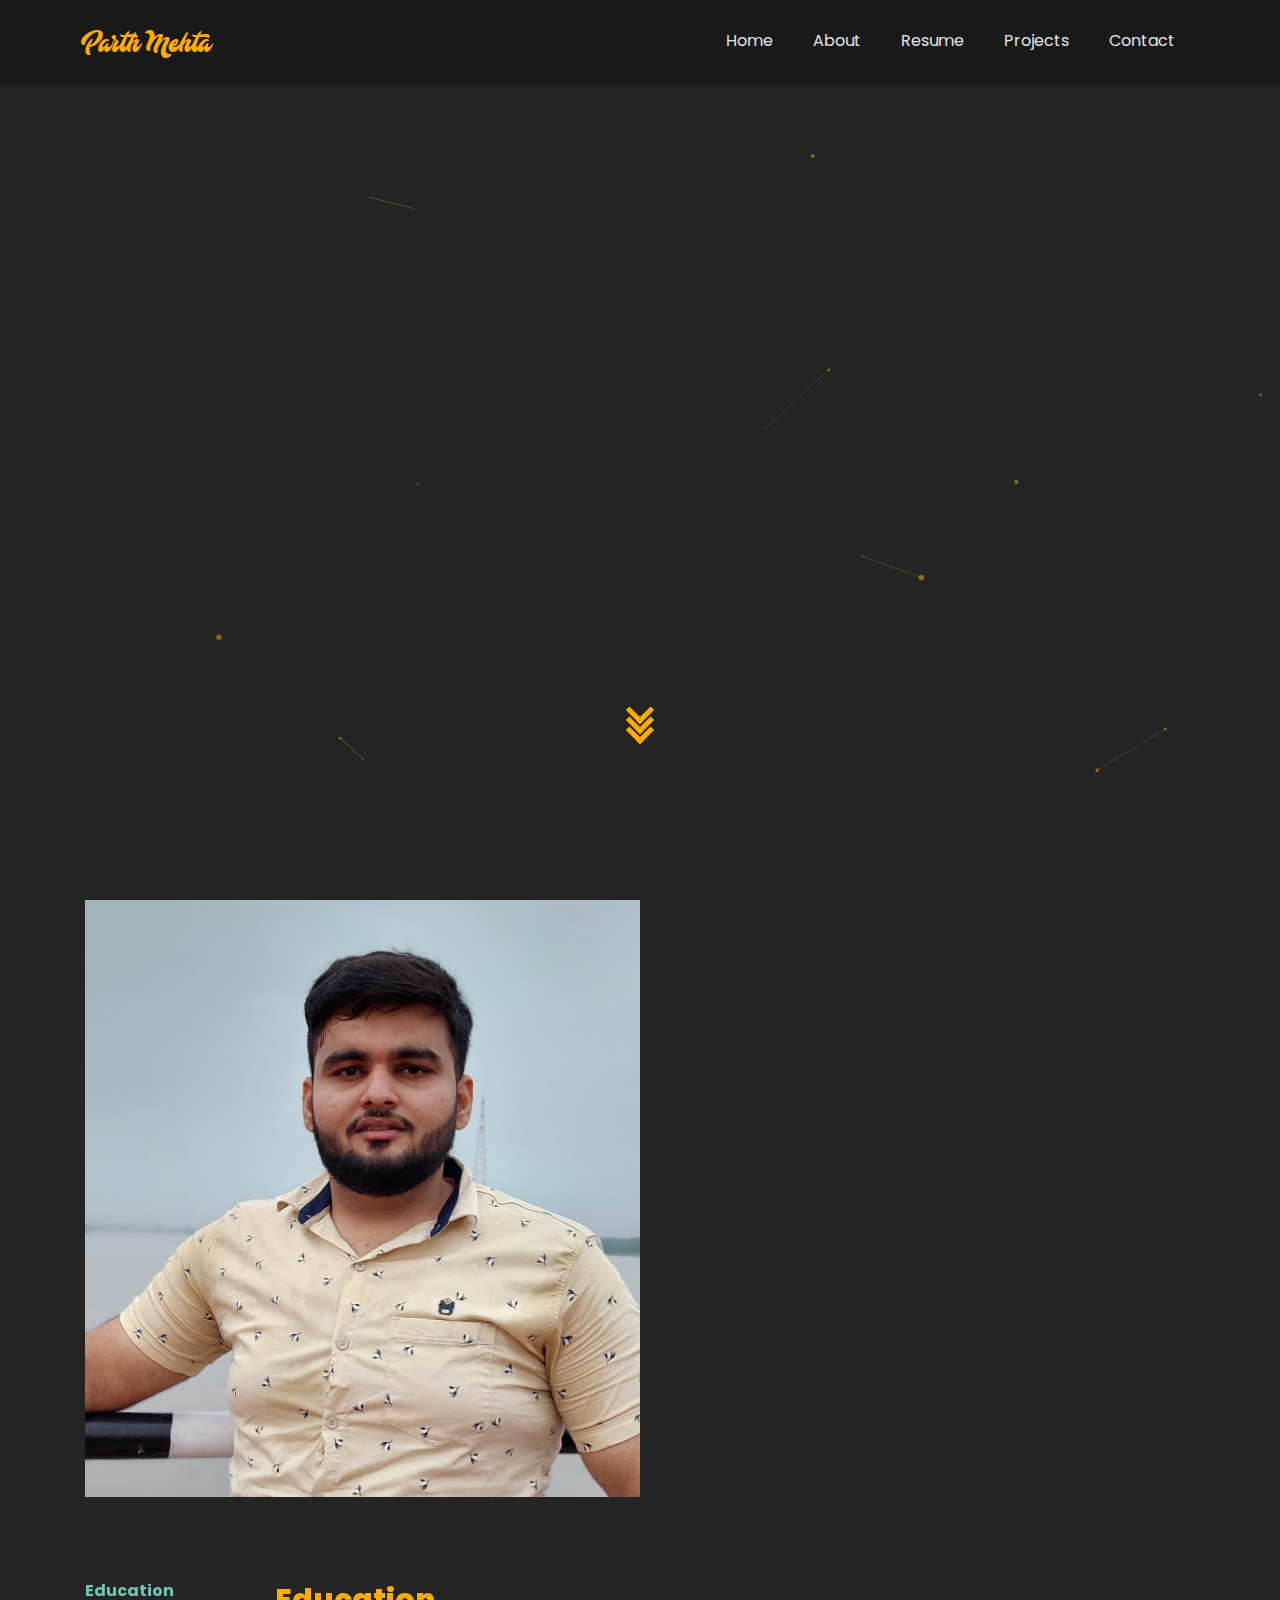
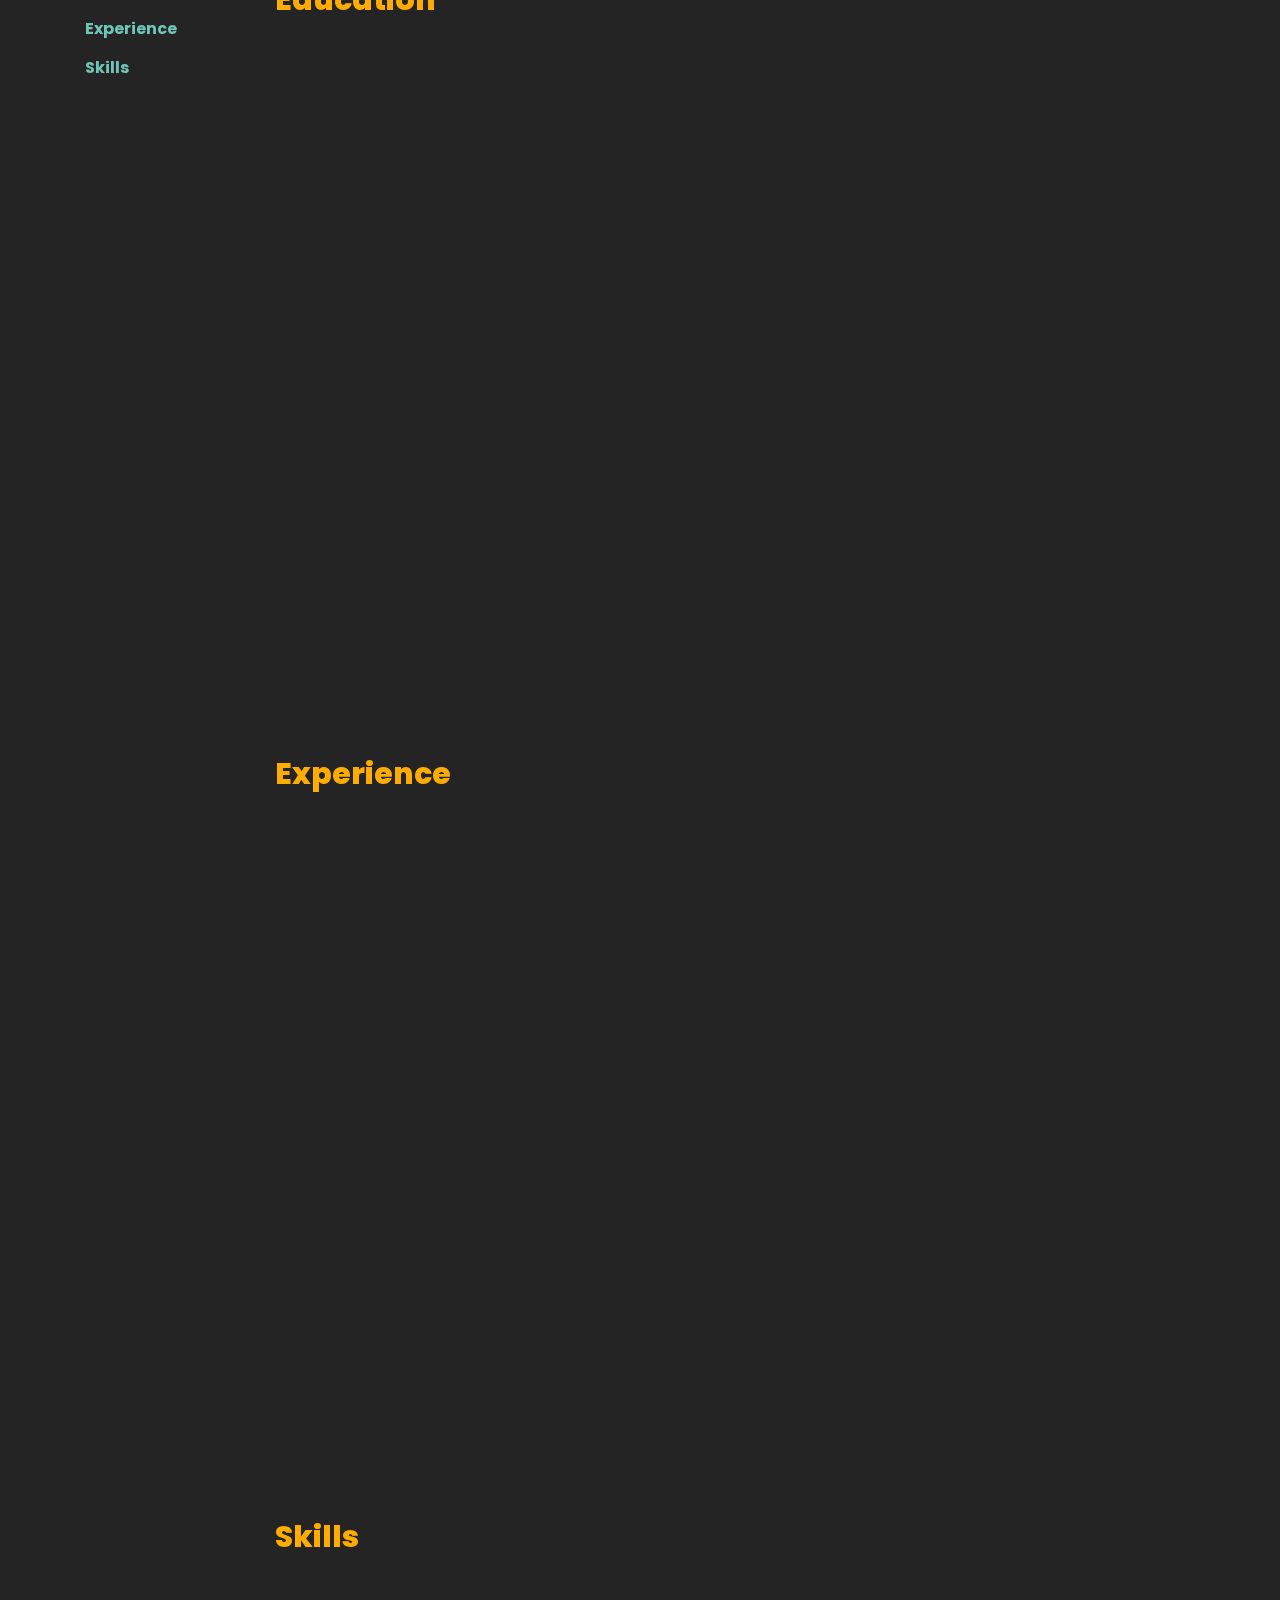
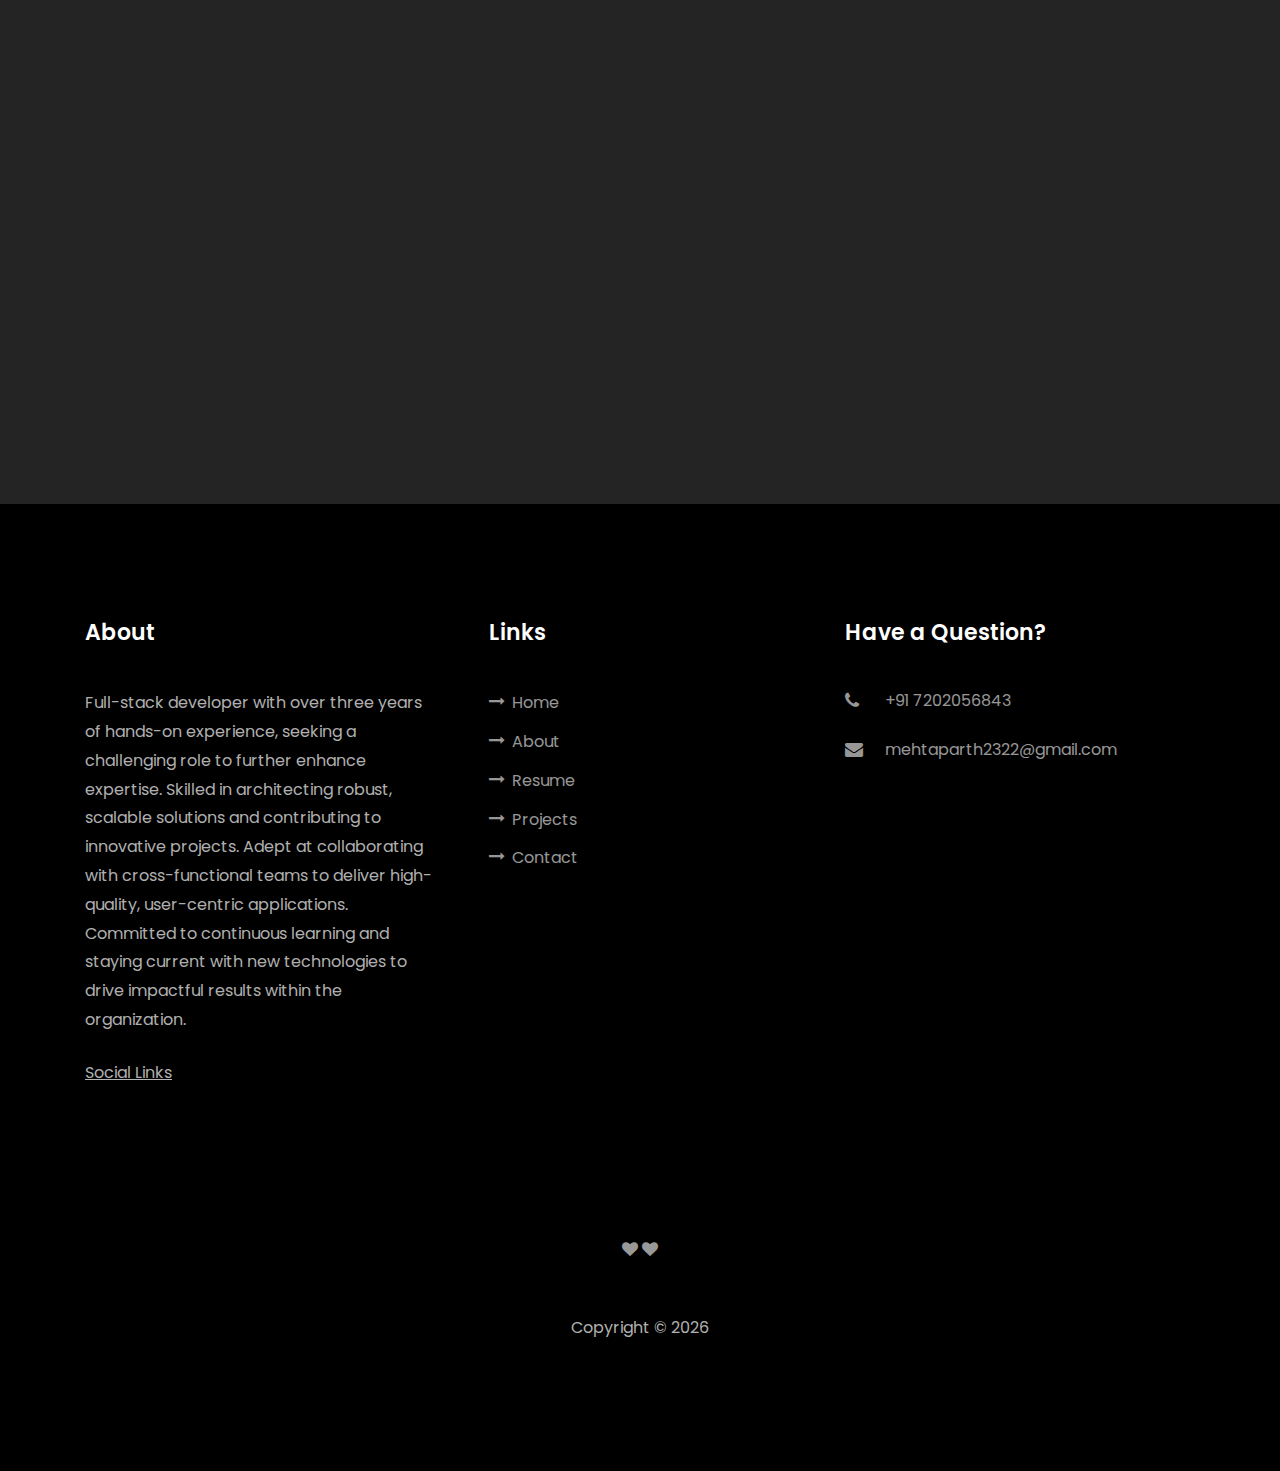
==== index.html @ 49ba81fd "first commit" ====
<!DOCTYPE html>
<html lang="en">

<head>
  <title>Portfolio Site</title>
  <meta charset="utf-8" />
  <meta name="viewport" content="width=device-width, initial-scale=1, shrink-to-fit=no" />

  <meta property="og:title" content="Page Tile" />
  <meta property="og:description" content="Personal Site" />

  <link href="https://fonts.googleapis.com/css?family=Poppins:100,200,300,400,500,600,700,800,900" rel="stylesheet" />
  <link rel="stylesheet" href="css/animate.css" />
  <link rel="icon" href="images/PM_Logo.png" />

  <link rel="stylesheet" href="css/owl.carousel.min.css" />
  <link rel="stylesheet" href="css/owl.theme.default.min.css" />
  <link rel="stylesheet" href="css/magnific-popup.css" />
  <link rel="stylesheet" href="css/aos.css" />
  <link rel="stylesheet" href="css/flaticon.css" />
  <link rel="stylesheet" href="css/icomoon.css" />
  <link rel="stylesheet" href="css/style.css" />
</head>

<body data-spy="scroll" data-target=".site-navbar-target" data-offset="300">
  <nav class="navbar navbar-expand-lg navbar-dark bg-dark ftco_navbar ftco-navbar-light site-navbar-target"
    id="ftco-navbar">
    <div class="container">
      <a class="navbar-brand" href="index.html">Parth Mehta</a>
      <button class="navbar-toggler js-fh5co-nav-toggle fh5co-nav-toggle" type="button" data-toggle="collapse"
        data-target="#ftco-nav" aria-controls="ftco-nav" aria-expanded="false" aria-label="Toggle navigation">
        <span class="oi oi-menu"></span> Menu
      </button>

      <div class="collapse navbar-collapse" id="ftco-nav">
        <ul class="navbar-nav nav ml-auto">
          <li class="nav-item">
            <a href="#home-section" class="nav-link"><span>Home</span></a>
          </li>
          <li class="nav-item">
            <a href="#about-section" class="nav-link"><span>About</span></a>
          </li>
          <li class="nav-item">
            <a href="#resume-section" class="nav-link"><span>Resume</span></a>
          </li>
          <li class="nav-item">
            <a href="#project-section" class="nav-link"><span>Projects</span></a>
          </li>
          <li class="nav-item">
            <a href="#contact-section" class="nav-link"><span>Contact</span></a>
          </li>
        </ul>
      </div>
    </div>
  </nav>

  <!-- particles -->
  <div id="particles-js"></div>

  <section class="hero-wrap js-fullheight">
    <div class="container">
      <div class="row no-gutters slider-text js-fullheight justify-content-center align-items-center">
        <div class="col-lg-8 col-md-6 ftco-animate d-flex align-items-center">
          <div class="text text-center">
            <span class="subheading">Hey! I am</span>
            <h1>Parth Mehta</h1>
            <h2>
              I like
              <span class="txt-rotate" data-period="2000"
                data-rotate='[ "Coding.", "Software Development", "Problem Solving.", "Photography.", "Travelling."]'></span>
            </h2>
          </div>
        </div>
      </div>
      <div class="scrollDown">
        <span></span>
        <span></span>
        <span></span>
      </div>
    </div>
    <div class="glyphicon glyphicon-arrow-down"></div>
  </section>

  <!-- About Section -->
  <section class="ftco-about img ftco-section ftco-no-pt ftco-no-pb" id="about-section">
    <div class="container">
      <div class="row d-flex no-gutters">
        <div class="col-md-6 col-lg-6 d-flex">
          <div class="img-about img d-flex align-items-stretch">
            <div class="overlay"></div>
            <div class="img d-flex align-self-stretch align-items-center"
              style="background-image: url(images/PHM2.jpeg)"></div>
          </div>
        </div>
        <div class="col-md-6 col-lg-6 pl-md-5 py-5">
          <div class="row justify-content-start pb-3">
            <div class="col-md-12 heading-section ftco-animate">
              <h2 class="mb-4">About Me</h2>
              <p>A brief overview about myself.</p>
              <ul class="about-info mt-4 px-md-0 px-2">
                <li class="d-flex"><span>Name:</span><span>Parth Mehta</span></li>
                <li class="d-flex">
                  <span>Email:</span><span>mehtaparth2322@gmail.com</span>
                </li>
                <li class="d-flex">
                  <span>Phone:</span><span>+91 7202056843</span>
                </li>
                <li class="d-flex">
                  <span>Country:</span> <span>India</span>
                </li>
                <li class="d-flex"><span>State (City):</span><span>Gujrat (Bharuch)</span></li>
                <li class="d-flex">
                  <span>DOB:</span> <span>23-02-2000</span>
                </li>
              </ul>
            </div>
          </div>
          <div class="counter-wrap ftco-animate d-flex mt-md-3">
            <div class="text">
              <p>
                <a href="images/Parth-Mehta.pdf" class="btn btn-primary py-3 px-3">Download CV</a>
              </p>
            </div>
          </div>
        </div>
      </div>
    </div>
  </section>

  <!-- Education Experience Skills -->
  <section class="ftco-section ftco-no-pb goto-here" id="resume-section">
    <div class="container">
      <div class="row">
        <div class="col-md-2">
          <nav id="navi">
            <ul>
              <li><a href="#page-1">Education</a></li>
              <li><a href="#page-2">Experience</a></li>
              <li><a href="#page-3">Skills</a></li>
            </ul>
          </nav>
        </div>
        <div class="col-md-9">
          <div id="page-1" class="page one">
            <h2 class="heading">Education</h2>
            <div class="resume-wrap d-flex ftco-animate">
              <div class="icon d-flex align-items-center justify-content-center">
                <span class="flaticon-graduation-cap"></span>
              </div>
              <div class="text pl-3">
                <h2>Sardar vallabhbhai Patel Institute of Technology</h2>
                <span class="position">Bachelor of Engineering</span>
                <p><strong>Computer Engineering</strong></p>
                <p>Anand - Gujrat</p>
                <span class="date">2017-2021 </span>
              </div>
            </div>
            <div class="resume-wrap d-flex ftco-animate">
              <div class="icon d-flex align-items-center justify-content-center">
                <span class="flaticon-book"></span>
              </div>
              <div class="text pl-3">
                <h2>Narayan Vidhyalay</h2>
                <span class="position">12th Science</span>
                <p>Bharuch - Gujrat</p>
                <span class="date">2015-2017</span>
              </div>
            </div>
            <div class="resume-wrap d-flex ftco-animate">
              <div class="icon d-flex align-items-center justify-content-center">
                <span class="flaticon-book"></span>
              </div>
              <div class="text pl-3">
                <h2>Narayan Vidhyalay</h2>
                <span class="position">10th</span>
                <p>Bharuch - Gujrat</p>
                <span class="date">2015</span>
              </div>
            </div>
          </div>

          <!-- Experience -->
          <div id="page-2" class="page two">
            <h2 class="heading">Experience</h2>
            <div class="resume-wrap d-flex ftco-animate">
              <div class="icon d-flex align-items-center justify-content-center">
                <span class="flaticon-suitcase"></span>
              </div>
              <div class="text pl-3">
                <h2>Senior Software Engineer</h2>
                <span class="position">Innovate MR</span>
                <p class="date">January 2024 - Present</p>
                <div class="c d-flex ftco-animate">
                  <div class="icon d-flex align-items-center justify-content-center">
                    <span class="flaticon-suitcase"></span>
                  </div>
                  <div class="text pl-3">
                    <h2>Software Engineer</h2>
                    <span class="position">Innovate MR</span>
                    <p class="date">June 2021 - Dec 2023</p>
                    <ul>
                      <li>
                        Led AWS Lambda and SQS integrations, scaling workflows and supporting 50K+ daily transactions.
                      </li>
                      <li>
                        Built HubSpot and fraud prevention APIs, boosting efficiency and security.
                      </li>
                      <li>
                        Developed MongoDB scripts and QuickBooks integrations for seamless data and invoicing.
                      </li>
                    </ul>
                  </div>
                </div>
              </div>
            </div>
          <!-- </div> -->
          <div class="resume-wrap d-flex ftco-animate">
            <div class="icon d-flex align-items-center justify-content-center">
              <span class="flaticon-suitcase"></span>
            </div>
            <div class="text pl-3">
              <h2>Project Trainee</h2>
              <span class="position">PMC Retails</span>
              <p class="date">Sep 2020 - Apr 2019</p>
            </div>
          </div>
        </div>

        <!-- Skill Section -->
        <div id="page-3" class="page three">
          <h2 class="heading">Skills</h2>
          <div class="row mb-4 ftco-animate">
            <div class="col">
              <img class="img-fluid grow" src="images/skills/javascript.png" title="JavaScript" />
            </div>
            <div class="col">
              <img class="img-fluid grow" src="images/skills/node.png" title="NodeJS" />
            </div>
            <div class="col">
              <img class="img-fluid grow" width="50%" height="50%" src="images/skills/angular.png" title="Angular" />
            </div>
            <div class="col">
              <img class="img-fluid grow" src="images/skills/react.png" title="React" />
            </div>
            <div class="col">
              <img class="img-fluid grow" src="images/skills/html.png" title="HTML" />
            </div>
            <div class="col">
              <img class="img-fluid grow" src="images/skills/css.png" title="CSS" />
            </div>
            <div class="col">
              <img class="img-fluid grow" src="images/skills/bootstrap.png" title="Bootstrap" />
            </div>
          </div>
          <div class="row mb-4 ftco-animate">
            <div class="col">
              <img class="img-fluid grow" src="images/skills/mongo.png" title="Mongo DB" />
            </div>
            <div class="col">
              <img class="img-fluid grow" width="50%" height="50%" src="images/skills/MySQL.png" title="MYSQL" />
            </div>
            <div class="col">
              <img class="img-fluid grow" src="images/skills/firebase.png" title="FireBase" />
            </div>
            <div class="col">
              <img class="img-fluid grow" width="50%" height="50%" src="images/skills/Python.png" title="Python" />
            </div>
            <div class="col">
              <img class="img-fluid grow" src="images/skills/java.png" title="Java" />
            </div>
            <div class="col">
              <img class="img-fluid grow" src="images/skills/cplusplus.png" title="C++" />
            </div>
            <div class="col">
              <img class="img-fluid grow" src="images/skills/c.png" title="C" />
            </div>
          </div>
           <div class="row mb-4 ftco-animate">
            <div class="col">
              <img class="img-fluid grow" src="images/skills/linux.png" title="Linux" />
            </div>
            <div class="col">
              <img class="img-fluid grow" width="50%" height="50%" src="images/skills/PostMan.png" title="PostMan" />
            </div>
            <div class="col">
              <img class="img-fluid grow" width="50%" height="50%" src="images/skills/VS-Code.png" title="VSCode" />
            </div>
            <div class="col">
              <img class="img-fluid grow" width="50%" height="50%" src="images/skills/GitHub-Mark.png" title="Github" />
            </div>
            <div class="col">
              <img class="img-fluid grow" width="50%" height="50%" src="images/skills/Git.png" title="Git" />
            </div>
            <div class="col">
              <img class="img-fluid grow" width="50%" height="50%" src="images/skills/Jira.png" title="Jira" />
            </div>
            <div class="col">
              <img class="img-fluid grow" width="50%" height="50%" src="images/skills/AWS-Logo-PNG-File.png" title="AWS" />
            </div>
          </div> 
        </div>
       </div>
    </div>
  </section>

  <!-- Projects -->
  <section class="ftco-section" id="project-section">
    <div class="container-fluid px-md-5">
      <div class="row justify-content-center py-5 mt-5">
        <div class="col-md-12 heading-section text-center ftco-animate">
          <h2 class="mb-4">Projects</h2>
        </div>
      </div>
      <div class="row">
        <div class="col-md-4 text-center d-flex ftco-animate">
          <a href="https://github.com/MehtaParth2322/TrecoX-B2b-Web" target="_blank" class="services-1 shadow">
            <div class="desc">
              <h3 class="mb-4">TrocoX-Web</h3>
              <p><strong>JavaScript • Bootstrap</strong></p>
              <p>
                A web based application that allows user to register to web via Google Account. <br />
                Also user able to see the products.<br />
                Used JavaScript along with bootstrap to make the application.
                firebase for the database.
              </p>
            </div>
          </a>
        </div>
        <div class="col-md-4 text-center d-flex mx-auto ftco-animate">
          <a href="https://github.com/MehtaParth2322/Expense-Tracker" target="_blank" class="services-1 shadow">
            <div class="desc">
              <h3 class="mb-4">Expense-Tracker</h3>
              <p><strong>NodeJs • Angular • MongoDB • Express</strong></p>
              <p>
                Developed a simple Personal Expense Tracker web application using MEAN Stack technology, enabling users to efficiently manage and track their expenses with a user-friendly interface and seamless CRUD operations.
              </p>
            </div>
          </a>
        </div>
        <div class="col-md-4 text-center d-flex mx-auto ftco-animate">
          <a href="https://github.com/MehtaParth2322/ChatGPT-Chatbot" target="_blank" class="services-1 shadow">
            <div class="desc">
              <h3 class="mb-4">ChatGPT-ChatBot</h3>
              <p><strong>HTML • JavaScript</strong></p>
              <p>
                A ChatGPT chatbot is an AI-driven conversational assistant designed to understand and respond to user queries in natural language.
              </p>
            </div>
          </a>
        </div>
      </div>
      <div class="row">
        <div class="col-md-4 text-center d-flex ftco-animate">
          <a href="https://github.com/MehtaParth2322/Task-Management-System" target="_blank" class="services-1 shadow">
            <div class="desc">
              <h3 class="mb-4">Task Management system</h3>
              <p><strong>NodeJs • Angular • MongoDB • Express</strong></p>
              <p>
                Develop a robust Task Management System with secure user authentication using JWT, enabling users to manage tasks efficiently through a responsive and user-friendly interface.
              </p>
            </div>
          </a>
        </div>
        <div class="col-md-4 text-center d-flex ftco-animate">
          <a href="https://github.com/MehtaParth2322/Sports-Portal_MERN" target="_blank" class="services-1 shadow">
            <div class="desc">
              <h3 class="mb-4">Sports Portal</h3>
              <p><strong>NodeJs • React • MongoDB • Express</strong></p>
              <p>
                Develop Sports Potal using the MERN.
              </p>
            </div>
          </a>
        </div>
        <div class="col-md-4 text-center d-flex mx-auto ftco-animate">
          <a href="https://github.com/MehtaParth2322/SnakeGame-using-JS" target="_blank" class="services-1 shadow">
            <span class="icon">
              <i class="icon-whatsapp"></i>
            </span>
            <div class="desc">
              <h3 class="mb-4">Snake Game</h3>
              <p><strong>JavaScript</strong></p>
              <p>
                Developed an interactive Snake Game using JavaScript, featuring real-time score updates, dynamic food placement, and collision detection, providing an engaging and responsive gaming experience in the browser.
              </p>
            </div>
          </a>
        </div>
      </div>
    </div>
  </section>

  <!-- Conatct ME -->
  <section class="ftco-section contact-section ftco-no-pb" id="contact-section">
    <div class="container">
      <div class="row justify-content-center mb-4 pb-3">
        <div class="col-md-7 heading-section text-center ftco-animate">
          <h2 class="mb-4">Contact Me</h2>
        </div>
      </div>

      <div class="row d-flex justify-content-center contact-info mb-5">
        <div class="col-md-6 col-lg-3 d-flex ftco-animate">
          <div class="align-self-stretch box text-center p-4 shadow">
            <div class="icon d-flex align-items-center justify-content-center">
              <span class="icon-phone2"></span>
            </div>
            <div>
              <h3 class="mb-4">Contact Number</h3>
              <p><a>+91 7202056843</a></p>
            </div>
          </div>
        </div>
        <div class="col-md-6 col-lg-4 d-flex ftco-animate">
          <div class="align-self-stretch box text-center p-4 shadow">
            <div class="icon d-flex align-items-center justify-content-center">
              <span class="icon-paper-plane"></span>
            </div>
            <div>
              <h3 class="mb-4">Email Address</h3>
              <p><a href="">mehtaparth2322@gmail.com</a></p>
            </div>
          </div>
        </div>
        <div class="col-md-6 col-lg-3 d-flex ftco-animate">
          <div class="align-self-stretch box text-center p-4 shadow">
            <div class="icon d-flex align-items-center justify-content-center">
              <span class="icon-globe"></span>
            </div>
            <div>
              <h3 class="mb-4">Website</h3>
              <p><a href="https://www.linkedin.com/in/parth-mehta-2322phm/">parthmehta.me</a></p>
            </div>
          </div>
        </div>
      </div>

      <!-- <div class="row no-gutters block-9">
        <div class="col-md-6 order-md-last d-flex">
          <form method="POST" action="" class="bg-light p-4 p-md-5 contact-form">
            <div class="form-group">
              <input type="text" class="form-control" name="name" placeholder="Your Name" required />
            </div>
            <div class="form-group">
              <input type="email" class="form-control" name="email" placeholder="Your Email" required />
            </div>
            <div class="form-group">
              <textarea id="" cols="30" rows="7" class="form-control" name="message" placeholder="Message"
                required></textarea>
            </div>

            <div class="form-group">
              <input type="submit" value="Send Message" class="btn btn-primary py-3 px-5" />
              <input type="hidden" name="_next" value="//ahsankhan.me" />
            </div>
          </form>
        </div>

        <div class="col-md-6 d-flex">
          <div class="img" style="background-image: url(images/about.jpeg)"></div>
        </div>
      </div> -->
    </div>
  </section>

  <!-- Footer -->
  <footer class="ftco-footer ftco-section">
    <div class="container">
      <div class="row mb-5">
        <div class="col-md">
          <div class="ftco-footer-widget mb-4">
            <h2 class="ftco-heading-2">About</h2>
            <p>Full-stack developer with over three years of hands-on experience, seeking a challenging role to further enhance
              expertise. Skilled in architecting robust, scalable solutions and contributing to innovative projects. Adept at
              collaborating with cross-functional teams to deliver high-quality, user-centric applications. Committed to
              continuous learning and staying current with new technologies to drive impactful results within the organization.</p>
            <p class="mt-4"><u>Social Links</u></p>
            <ul class="ftco-footer-social list-unstyled float-md-left float-lft">
              <li class="ftco-animate">
                <a href="https://github.com/MehtaParth2322/" target="_blank"><span class="icon-github"></span></a>
              </li>
              <li class="ftco-animate">
                <a href="https://www.linkedin.com/in/parth-mehta-2322phm/" target="_blank"><span
                    class="icon-linkedin-square"></span></a>
              </li>
              <li class="ftco-animate">
                <a><span class="icon-stack-overflow"></span></a>
              </li>
              <li class="ftco-animate">
                <a href="https://www.instagram.com/parth_2322/" target="_blank">
                  <span class="icon-instagram"></span></a>
              </li>
            </ul>
          </div>
        </div>
        <div class="col-md">
          <div class="ftco-footer-widget mb-4 ml-md-4">
            <h2 class="ftco-heading-2">Links</h2>
            <ul class="list-unstyled">
              <li>
                <a href="#home-section"><span class="icon-long-arrow-right mr-2"></span>Home</a>
              </li>
              <li>
                <a href="#about-section"><span class="icon-long-arrow-right mr-2"></span>About</a>
              </li>
              <li>
                <a href="#resume-section"><span class="icon-long-arrow-right mr-2"></span>Resume</a>
              </li>
              <li>
                <a href="#project-section"><span class="icon-long-arrow-right mr-2"></span>Projects</a>
              </li>
              <li>
                <a href="#contact-section"><span class="icon-long-arrow-right mr-2"></span>Contact</a>
              </li>
            </ul>
          </div>
        </div>

        <div class="col-md">
          <div class="ftco-footer-widget mb-4">
            <h2 class="ftco-heading-2">Have a Question?</h2>
            <div class="block-23 mb-3">
              <ul>
                <li>
                  <a><span class="icon icon-phone"></span><span class="text">+91 7202056843</span></a>
                </li>
                <li>
                  <a href=""><span class="icon icon-envelope"></span><span
                      class="text">mehtaparth2322@gmail.com</span></a>
                </li>
              </ul>
            </div>
          </div>
        </div>
      </div>
      <div class="row">
        <div class="col-md-12 text-center">
          <i class="icon-heart color-danger" aria-hidden="true"></i>
          <i class="icon-heart color-danger" aria-hidden="true"></i>
          <p class="mt-5">
            Copyright &copy;
            <script>
              document.write(new Date().getFullYear());
            </script>
          </p>
        </div>
      </div>
    </div>
  </footer>

  <!-- loader -->
  <div id="ftco-loader" class="show fullscreen">
    <svg class="circular" width="48px" height="48px">
      <circle class="path-bg" cx="24" cy="24" r="22" fill="none" stroke-width="4" stroke="#eeeeee" />
      <circle class="path" cx="24" cy="24" r="22" fill="none" stroke-width="4" stroke-miterlimit="10"
        stroke="#F96D00" />
    </svg>
  </div>

  <script src="js/jquery.min.js"></script>
  <script src="js/jquery-migrate-3.0.1.min.js"></script>
  <script src="js/bootstrap.min.js"></script>
  <script src="js/jquery.waypoints.min.js"></script>
  <script src="js/jquery.stellar.min.js"></script>
  <script src="js/owl.carousel.min.js"></script>
  <script src="js/jquery.magnific-popup.min.js"></script>
  <script src="js/aos.js"></script>
  <script src="js/jquery.animateNumber.min.js"></script>
  <script src="js/scrollax.min.js"></script>
  <script src="js/particles.min.js"></script>
  <script src="js/app.js"></script>
  <script src="js/main.js"></script>
</body>

</html>
---- css/flaticon.css ----
/*
  	Flaticon icon font: Flaticon
  	Creation date: 12/07/2020 17:37
  	*/

@font-face {
  font-family: "Flaticon";
  src: url("../fonts/flaticon/font/Flaticon.eot");
  src: url("../fonts/flaticon/font/Flaticon.eot?#iefix") format("embedded-opentype"),
       url("../fonts/flaticon/font/Flaticon.woff2") format("woff2"),
       url("../fonts/flaticon/font/Flaticon.woff") format("woff"),
       url("../fonts/flaticon/font/Flaticon.ttf") format("truetype"),
       url("../fonts/flaticon/font/Flaticon.svg#Flaticon") format("svg");
  font-weight: normal;
  font-style: normal;
}

@media screen and (-webkit-min-device-pixel-ratio:0) {
  @font-face {
    font-family: "Flaticon";
    src: url("./Flaticon.svg#Flaticon") format("svg");
  }
}

[class^="flaticon-"]:before, [class*=" flaticon-"]:before,
[class^="flaticon-"]:after, [class*=" flaticon-"]:after {   
  font-family: Flaticon;
  font-style: normal;
  font-weight: normal;
  font-variant: normal;
  text-transform: none;
  line-height: 1;

  /* Better Font Rendering =========== */
  -webkit-font-smoothing: antialiased;
  -moz-osx-font-smoothing: grayscale;
}

.flaticon-graduation-cap:before { content: "\f100"; }
.flaticon-book:before { content: "\f101"; }
.flaticon-suitcase:before { content: "\f102"; }
.flaticon-medal:before { content: "\f103"; }
.flaticon-trophy:before { content: "\f104"; }
.flaticon-badge:before { content: "\f105"; }
.flaticon-laptop:before { content: "\f109"; }
.flaticon-rgb:before { content: "\f107"; }
.flaticon-circuit-board:before { content: "\f108"; }
/* .flaticon-bomberman:before { content: "\f109"; } */
---- css/icomoon.css ----
@font-face {
  font-family: 'icomoon';
  src:  url('../fonts/icomoon/icomoon.eot?6tt51o');
  src:  url('../fonts/icomoon/icomoon.eot?6tt51o#iefix') format('embedded-opentype'),
    url('../fonts/icomoon/icomoon.ttf?6tt51o') format('truetype'),
    url('../fonts/icomoon/icomoon.woff?6tt51o') format('woff'),
    url('../fonts/icomoon/icomoon.svg?6tt51o#icomoon') format('svg');
  font-weight: normal;
  font-style: normal;
}

[class^="icon-"], [class*=" icon-"] {
  /* use !important to prevent issues with browser extensions that change fonts */
  font-family: 'icomoon' !important;
  speak: none;
  font-style: normal;
  font-weight: normal;
  font-variant: normal;
  text-transform: none;
  line-height: 1;

  /* Better Font Rendering =========== */
  -webkit-font-smoothing: antialiased;
  -moz-osx-font-smoothing: grayscale;
}

.icon-asterisk:before {
  content: "\f069";
}
.icon-plus:before {
  content: "\f067";
}
.icon-question:before {
  content: "\f128";
}
.icon-minus:before {
  content: "\f068";
}
.icon-glass:before {
  content: "\f000";
}
.icon-music:before {
  content: "\f001";
}
.icon-search:before {
  content: "\f002";
}
.icon-envelope-o:before {
  content: "\f003";
}
.icon-heart:before {
  content: "\f004";
}
.icon-star:before {
  content: "\f005";
}
.icon-star-o:before {
  content: "\f006";
}
.icon-user:before {
  content: "\f007";
}
.icon-film:before {
  content: "\f008";
}
.icon-th-large:before {
  content: "\f009";
}
.icon-th:before {
  content: "\f00a";
}
.icon-th-list:before {
  content: "\f00b";
}
.icon-check:before {
  content: "\f00c";
}
.icon-close:before {
  content: "\f00d";
}
.icon-remove:before {
  content: "\f00d";
}
.icon-times:before {
  content: "\f00d";
}
.icon-search-plus:before {
  content: "\f00e";
}
.icon-search-minus:before {
  content: "\f010";
}
.icon-power-off:before {
  content: "\f011";
}
.icon-signal:before {
  content: "\f012";
}
.icon-cog:before {
  content: "\f013";
}
.icon-gear:before {
  content: "\f013";
}
.icon-trash-o:before {
  content: "\f014";
}
.icon-home:before {
  content: "\f015";
}
.icon-file-o:before {
  content: "\f016";
}
.icon-clock-o:before {
  content: "\f017";
}
.icon-road:before {
  content: "\f018";
}
.icon-download:before {
  content: "\f019";
}
.icon-arrow-circle-o-down:before {
  content: "\f01a";
}
.icon-arrow-circle-o-up:before {
  content: "\f01b";
}
.icon-inbox:before {
  content: "\f01c";
}
.icon-play-circle-o:before {
  content: "\f01d";
}
.icon-repeat:before {
  content: "\f01e";
}
.icon-rotate-right:before {
  content: "\f01e";
}
.icon-refresh:before {
  content: "\f021";
}
.icon-list-alt:before {
  content: "\f022";
}
.icon-lock:before {
  content: "\f023";
}
.icon-flag:before {
  content: "\f024";
}
.icon-headphones:before {
  content: "\f025";
}
.icon-volume-off:before {
  content: "\f026";
}
.icon-volume-down:before {
  content: "\f027";
}
.icon-volume-up:before {
  content: "\f028";
}
.icon-qrcode:before {
  content: "\f029";
}
.icon-barcode:before {
  content: "\f02a";
}
.icon-tag:before {
  content: "\f02b";
}
.icon-tags:before {
  content: "\f02c";
}
.icon-book:before {
  content: "\f02d";
}
.icon-bookmark:before {
  content: "\f02e";
}
.icon-print:before {
  content: "\f02f";
}
.icon-camera:before {
  content: "\f030";
}
.icon-font:before {
  content: "\f031";
}
.icon-bold:before {
  content: "\f032";
}
.icon-italic:before {
  content: "\f033";
}
.icon-text-height:before {
  content: "\f034";
}
.icon-text-width:before {
  content: "\f035";
}
.icon-align-left:before {
  content: "\f036";
}
.icon-align-center:before {
  content: "\f037";
}
.icon-align-right:before {
  content: "\f038";
}
.icon-align-justify:before {
  content: "\f039";
}
.icon-list:before {
  content: "\f03a";
}
.icon-dedent:before {
  content: "\f03b";
}
.icon-outdent:before {
  content: "\f03b";
}
.icon-indent:before {
  content: "\f03c";
}
.icon-video-camera:before {
  content: "\f03d";
}
.icon-image:before {
  content: "\f03e";
}
.icon-photo:before {
  content: "\f03e";
}
.icon-picture-o:before {
  content: "\f03e";
}
.icon-pencil:before {
  content: "\f040";
}
.icon-map-marker:before {
  content: "\f041";
}
.icon-adjust:before {
  content: "\f042";
}
.icon-tint:before {
  content: "\f043";
}
.icon-edit:before {
  content: "\f044";
}
.icon-pencil-square-o:before {
  content: "\f044";
}
.icon-share-square-o:before {
  content: "\f045";
}
.icon-check-square-o:before {
  content: "\f046";
}
.icon-arrows:before {
  content: "\f047";
}
.icon-step-backward:before {
  content: "\f048";
}
.icon-fast-backward:before {
  content: "\f049";
}
.icon-backward:before {
  content: "\f04a";
}
.icon-play:before {
  content: "\f04b";
}
.icon-pause:before {
  content: "\f04c";
}
.icon-stop:before {
  content: "\f04d";
}
.icon-forward:before {
  content: "\f04e";
}
.icon-fast-forward:before {
  content: "\f050";
}
.icon-step-forward:before {
  content: "\f051";
}
.icon-eject:before {
  content: "\f052";
}
.icon-chevron-left:before {
  content: "\f053";
}
.icon-chevron-right:before {
  content: "\f054";
}
.icon-plus-circle:before {
  content: "\f055";
}
.icon-minus-circle:before {
  content: "\f056";
}
.icon-times-circle:before {
  content: "\f057";
}
.icon-check-circle:before {
  content: "\f058";
}
.icon-question-circle:before {
  content: "\f059";
}
.icon-info-circle:before {
  content: "\f05a";
}
.icon-crosshairs:before {
  content: "\f05b";
}
.icon-times-circle-o:before {
  content: "\f05c";
}
.icon-check-circle-o:before {
  content: "\f05d";
}
.icon-ban:before {
  content: "\f05e";
}
.icon-arrow-left:before {
  content: "\f060";
}
.icon-arrow-right:before {
  content: "\f061";
}
.icon-arrow-up:before {
  content: "\f062";
}
.icon-arrow-down:before {
  content: "\f063";
}
.icon-mail-forward:before {
  content: "\f064";
}
.icon-share:before {
  content: "\f064";
}
.icon-expand:before {
  content: "\f065";
}
.icon-compress:before {
  content: "\f066";
}
.icon-exclamation-circle:before {
  content: "\f06a";
}
.icon-gift:before {
  content: "\f06b";
}
.icon-leaf:before {
  content: "\f06c";
}
.icon-fire:before {
  content: "\f06d";
}
.icon-eye:before {
  content: "\f06e";
}
.icon-eye-slash:before {
  content: "\f070";
}
.icon-exclamation-triangle:before {
  content: "\f071";
}
.icon-warning:before {
  content: "\f071";
}
.icon-plane:before {
  content: "\f072";
}
.icon-calendar:before {
  content: "\f073";
}
.icon-random:before {
  content: "\f074";
}
.icon-comment:before {
  content: "\f075";
}
.icon-magnet:before {
  content: "\f076";
}
.icon-chevron-up:before {
  content: "\f077";
}
.icon-chevron-down:before {
  content: "\f078";
}
.icon-retweet:before {
  content: "\f079";
}
.icon-shopping-cart:before {
  content: "\f07a";
}
.icon-folder:before {
  content: "\f07b";
}
.icon-folder-open:before {
  content: "\f07c";
}
.icon-arrows-v:before {
  content: "\f07d";
}
.icon-arrows-h:before {
  content: "\f07e";
}
.icon-bar-chart:before {
  content: "\f080";
}
.icon-bar-chart-o:before {
  content: "\f080";
}
.icon-twitter-square:before {
  content: "\f081";
}
.icon-facebook-square:before {
  content: "\f082";
}
.icon-camera-retro:before {
  content: "\f083";
}
.icon-key:before {
  content: "\f084";
}
.icon-cogs:before {
  content: "\f085";
}
.icon-gears:before {
  content: "\f085";
}
.icon-comments:before {
  content: "\f086";
}
.icon-thumbs-o-up:before {
  content: "\f087";
}
.icon-thumbs-o-down:before {
  content: "\f088";
}
.icon-star-half:before {
  content: "\f089";
}
.icon-heart-o:before {
  content: "\f08a";
}
.icon-sign-out:before {
  content: "\f08b";
}
.icon-linkedin-square:before {
  content: "\f08c";
}
.icon-thumb-tack:before {
  content: "\f08d";
}
.icon-external-link:before {
  content: "\f08e";
}
.icon-sign-in:before {
  content: "\f090";
}
.icon-trophy:before {
  content: "\f091";
}
.icon-github-square:before {
  content: "\f092";
}
.icon-upload:before {
  content: "\f093";
}
.icon-lemon-o:before {
  content: "\f094";
}
.icon-phone:before {
  content: "\f095";
}
.icon-square-o:before {
  content: "\f096";
}
.icon-bookmark-o:before {
  content: "\f097";
}
.icon-phone-square:before {
  content: "\f098";
}
.icon-twitter:before {
  content: "\f099";
}
.icon-facebook:before {
  content: "\f09a";
}
.icon-facebook-f:before {
  content: "\f09a";
}
.icon-github:before {
  content: "\f09b";
}
.icon-unlock:before {
  content: "\f09c";
}
.icon-credit-card:before {
  content: "\f09d";
}
.icon-feed:before {
  content: "\f09e";
}
.icon-rss:before {
  content: "\f09e";
}
.icon-hdd-o:before {
  content: "\f0a0";
}
.icon-bullhorn:before {
  content: "\f0a1";
}
.icon-bell-o:before {
  content: "\f0a2";
}
.icon-certificate:before {
  content: "\f0a3";
}
.icon-hand-o-right:before {
  content: "\f0a4";
}
.icon-hand-o-left:before {
  content: "\f0a5";
}
.icon-hand-o-up:before {
  content: "\f0a6";
}
.icon-hand-o-down:before {
  content: "\f0a7";
}
.icon-arrow-circle-left:before {
  content: "\f0a8";
}
.icon-arrow-circle-right:before {
  content: "\f0a9";
}
.icon-arrow-circle-up:before {
  content: "\f0aa";
}
.icon-arrow-circle-down:before {
  content: "\f0ab";
}
.icon-globe:before {
  content: "\f0ac";
}
.icon-wrench:before {
  content: "\f0ad";
}
.icon-tasks:before {
  content: "\f0ae";
}
.icon-filter:before {
  content: "\f0b0";
}
.icon-briefcase:before {
  content: "\f0b1";
}
.icon-arrows-alt:before {
  content: "\f0b2";
}
.icon-group:before {
  content: "\f0c0";
}
.icon-users:before {
  content: "\f0c0";
}
.icon-chain:before {
  content: "\f0c1";
}
.icon-link:before {
  content: "\f0c1";
}
.icon-cloud:before {
  content: "\f0c2";
}
.icon-flask:before {
  content: "\f0c3";
}
.icon-cut:before {
  content: "\f0c4";
}
.icon-scissors:before {
  content: "\f0c4";
}
.icon-copy:before {
  content: "\f0c5";
}
.icon-files-o:before {
  content: "\f0c5";
}
.icon-paperclip:before {
  content: "\f0c6";
}
.icon-floppy-o:before {
  content: "\f0c7";
}
.icon-save:before {
  content: "\f0c7";
}
.icon-square:before {
  content: "\f0c8";
}
.icon-bars:before {
  content: "\f0c9";
}
.icon-navicon:before {
  content: "\f0c9";
}
.icon-reorder:before {
  content: "\f0c9";
}
.icon-list-ul:before {
  content: "\f0ca";
}
.icon-list-ol:before {
  content: "\f0cb";
}
.icon-strikethrough:before {
  content: "\f0cc";
}
.icon-underline:before {
  content: "\f0cd";
}
.icon-table:before {
  content: "\f0ce";
}
.icon-magic:before {
  content: "\f0d0";
}
.icon-truck:before {
  content: "\f0d1";
}
.icon-pinterest:before {
  content: "\f0d2";
}
.icon-pinterest-square:before {
  content: "\f0d3";
}
.icon-google-plus-square:before {
  content: "\f0d4";
}
.icon-google-plus:before {
  content: "\f0d5";
}
.icon-money:before {
  content: "\f0d6";
}
.icon-caret-down:before {
  content: "\f0d7";
}
.icon-caret-up:before {
  content: "\f0d8";
}
.icon-caret-left:before {
  content: "\f0d9";
}
.icon-caret-right:before {
  content: "\f0da";
}
.icon-columns:before {
  content: "\f0db";
}
.icon-sort:before {
  content: "\f0dc";
}
.icon-unsorted:before {
  content: "\f0dc";
}
.icon-sort-desc:before {
  content: "\f0dd";
}
.icon-sort-down:before {
  content: "\f0dd";
}
.icon-sort-asc:before {
  content: "\f0de";
}
.icon-sort-up:before {
  content: "\f0de";
}
.icon-envelope:before {
  content: "\f0e0";
}
.icon-linkedin:before {
  content: "\f0e1";
}
.icon-rotate-left:before {
  content: "\f0e2";
}
.icon-undo:before {
  content: "\f0e2";
}
.icon-gavel:before {
  content: "\f0e3";
}
.icon-legal:before {
  content: "\f0e3";
}
.icon-dashboard:before {
  content: "\f0e4";
}
.icon-tachometer:before {
  content: "\f0e4";
}
.icon-comment-o:before {
  content: "\f0e5";
}
.icon-comments-o:before {
  content: "\f0e6";
}
.icon-bolt:before {
  content: "\f0e7";
}
.icon-flash:before {
  content: "\f0e7";
}
.icon-sitemap:before {
  content: "\f0e8";
}
.icon-umbrella:before {
  content: "\f0e9";
}
.icon-clipboard:before {
  content: "\f0ea";
}
.icon-paste:before {
  content: "\f0ea";
}
.icon-lightbulb-o:before {
  content: "\f0eb";
}
.icon-exchange:before {
  content: "\f0ec";
}
.icon-cloud-download:before {
  content: "\f0ed";
}
.icon-cloud-upload:before {
  content: "\f0ee";
}
.icon-user-md:before {
  content: "\f0f0";
}
.icon-stethoscope:before {
  content: "\f0f1";
}
.icon-suitcase:before {
  content: "\f0f2";
}
.icon-bell:before {
  content: "\f0f3";
}
.icon-coffee:before {
  content: "\f0f4";
}
.icon-cutlery:before {
  content: "\f0f5";
}
.icon-file-text-o:before {
  content: "\f0f6";
}
.icon-building-o:before {
  content: "\f0f7";
}
.icon-hospital-o:before {
  content: "\f0f8";
}
.icon-ambulance:before {
  content: "\f0f9";
}
.icon-medkit:before {
  content: "\f0fa";
}
.icon-fighter-jet:before {
  content: "\f0fb";
}
.icon-beer:before {
  content: "\f0fc";
}
.icon-h-square:before {
  content: "\f0fd";
}
.icon-plus-square:before {
  content: "\f0fe";
}
.icon-angle-double-left:before {
  content: "\f100";
}
.icon-angle-double-right:before {
  content: "\f101";
}
.icon-angle-double-up:before {
  content: "\f102";
}
.icon-angle-double-down:before {
  content: "\f103";
}
.icon-angle-left:before {
  content: "\f104";
}
.icon-angle-right:before {
  content: "\f105";
}
.icon-angle-up:before {
  content: "\f106";
}
.icon-angle-down:before {
  content: "\f107";
}
.icon-desktop:before {
  content: "\f108";
}
.icon-laptop:before {
  content: "\f109";
}
.icon-tablet:before {
  content: "\f10a";
}
.icon-mobile:before {
  content: "\f10b";
}
.icon-mobile-phone:before {
  content: "\f10b";
}
.icon-circle-o:before {
  content: "\f10c";
}
.icon-quote-left:before {
  content: "\f10d";
}
.icon-quote-right:before {
  content: "\f10e";
}
.icon-spinner:before {
  content: "\f110";
}
.icon-circle:before {
  content: "\f111";
}
.icon-mail-reply:before {
  content: "\f112";
}
.icon-reply:before {
  content: "\f112";
}
.icon-github-alt:before {
  content: "\f113";
}
.icon-folder-o:before {
  content: "\f114";
}
.icon-folder-open-o:before {
  content: "\f115";
}
.icon-smile-o:before {
  content: "\f118";
}
.icon-frown-o:before {
  content: "\f119";
}
.icon-meh-o:before {
  content: "\f11a";
}
.icon-gamepad:before {
  content: "\f11b";
}
.icon-keyboard-o:before {
  content: "\f11c";
}
.icon-flag-o:before {
  content: "\f11d";
}
.icon-flag-checkered:before {
  content: "\f11e";
}
.icon-terminal:before {
  content: "\f120";
}
.icon-code:before {
  content: "\f121";
}
.icon-mail-reply-all:before {
  content: "\f122";
}
.icon-reply-all:before {
  content: "\f122";
}
.icon-star-half-empty:before {
  content: "\f123";
}
.icon-star-half-full:before {
  content: "\f123";
}
.icon-star-half-o:before {
  content: "\f123";
}
.icon-location-arrow:before {
  content: "\f124";
}
.icon-crop:before {
  content: "\f125";
}
.icon-code-fork:before {
  content: "\f126";
}
.icon-chain-broken:before {
  content: "\f127";
}
.icon-unlink:before {
  content: "\f127";
}
.icon-info:before {
  content: "\f129";
}
.icon-exclamation:before {
  content: "\f12a";
}
.icon-superscript:before {
  content: "\f12b";
}
.icon-subscript:before {
  content: "\f12c";
}
.icon-eraser:before {
  content: "\f12d";
}
.icon-puzzle-piece:before {
  content: "\f12e";
}
.icon-microphone:before {
  content: "\f130";
}
.icon-microphone-slash:before {
  content: "\f131";
}
.icon-shield:before {
  content: "\f132";
}
.icon-calendar-o:before {
  content: "\f133";
}
.icon-fire-extinguisher:before {
  content: "\f134";
}
.icon-rocket:before {
  content: "\f135";
}
.icon-maxcdn:before {
  content: "\f136";
}
.icon-chevron-circle-left:before {
  content: "\f137";
}
.icon-chevron-circle-right:before {
  content: "\f138";
}
.icon-chevron-circle-up:before {
  content: "\f139";
}
.icon-chevron-circle-down:before {
  content: "\f13a";
}
.icon-html5:before {
  content: "\f13b";
}
.icon-css3:before {
  content: "\f13c";
}
.icon-anchor:before {
  content: "\f13d";
}
.icon-unlock-alt:before {
  content: "\f13e";
}
.icon-bullseye:before {
  content: "\f140";
}
.icon-ellipsis-h:before {
  content: "\f141";
}
.icon-ellipsis-v:before {
  content: "\f142";
}
.icon-rss-square:before {
  content: "\f143";
}
.icon-play-circle:before {
  content: "\f144";
}
.icon-ticket:before {
  content: "\f145";
}
.icon-minus-square:before {
  content: "\f146";
}
.icon-minus-square-o:before {
  content: "\f147";
}
.icon-level-up:before {
  content: "\f148";
}
.icon-level-down:before {
  content: "\f149";
}
.icon-check-square:before {
  content: "\f14a";
}
.icon-pencil-square:before {
  content: "\f14b";
}
.icon-external-link-square:before {
  content: "\f14c";
}
.icon-share-square:before {
  content: "\f14d";
}
.icon-compass:before {
  content: "\f14e";
}
.icon-caret-square-o-down:before {
  content: "\f150";
}
.icon-toggle-down:before {
  content: "\f150";
}
.icon-caret-square-o-up:before {
  content: "\f151";
}
.icon-toggle-up:before {
  content: "\f151";
}
.icon-caret-square-o-right:before {
  content: "\f152";
}
.icon-toggle-right:before {
  content: "\f152";
}
.icon-eur:before {
  content: "\f153";
}
.icon-euro:before {
  content: "\f153";
}
.icon-gbp:before {
  content: "\f154";
}
.icon-dollar:before {
  content: "\f155";
}
.icon-usd:before {
  content: "\f155";
}
.icon-inr:before {
  content: "\f156";
}
.icon-rupee:before {
  content: "\f156";
}
.icon-cny:before {
  content: "\f157";
}
.icon-jpy:before {
  content: "\f157";
}
.icon-rmb:before {
  content: "\f157";
}
.icon-yen:before {
  content: "\f157";
}
.icon-rouble:before {
  content: "\f158";
}
.icon-rub:before {
  content: "\f158";
}
.icon-ruble:before {
  content: "\f158";
}
.icon-krw:before {
  content: "\f159";
}
.icon-won:before {
  content: "\f159";
}
.icon-bitcoin:before {
  content: "\f15a";
}
.icon-btc:before {
  content: "\f15a";
}
.icon-file:before {
  content: "\f15b";
}
.icon-file-text:before {
  content: "\f15c";
}
.icon-sort-alpha-asc:before {
  content: "\f15d";
}
.icon-sort-alpha-desc:before {
  content: "\f15e";
}
.icon-sort-amount-asc:before {
  content: "\f160";
}
.icon-sort-amount-desc:before {
  content: "\f161";
}
.icon-sort-numeric-asc:before {
  content: "\f162";
}
.icon-sort-numeric-desc:before {
  content: "\f163";
}
.icon-thumbs-up:before {
  content: "\f164";
}
.icon-thumbs-down:before {
  content: "\f165";
}
.icon-youtube-square:before {
  content: "\f166";
}
.icon-youtube:before {
  content: "\f167";
}
.icon-xing:before {
  content: "\f168";
}
.icon-xing-square:before {
  content: "\f169";
}
.icon-youtube-play:before {
  content: "\f16a";
}
.icon-dropbox:before {
  content: "\f16b";
}
.icon-stack-overflow:before {
  content: "\f16c";
}
.icon-instagram:before {
  content: "\f16d";
}
.icon-flickr:before {
  content: "\f16e";
}
.icon-adn:before {
  content: "\f170";
}
.icon-bitbucket:before {
  content: "\f171";
}
.icon-bitbucket-square:before {
  content: "\f172";
}
.icon-tumblr:before {
  content: "\f173";
}
.icon-tumblr-square:before {
  content: "\f174";
}
.icon-long-arrow-down:before {
  content: "\f175";
}
.icon-long-arrow-up:before {
  content: "\f176";
}
.icon-long-arrow-left:before {
  content: "\f177";
}
.icon-long-arrow-right:before {
  content: "\f178";
}
.icon-apple:before {
  content: "\f179";
}
.icon-windows:before {
  content: "\f17a";
}
.icon-android:before {
  content: "\f17b";
}
.icon-linux:before {
  content: "\f17c";
}
.icon-dribbble:before {
  content: "\f17d";
}
.icon-skype:before {
  content: "\f17e";
}
.icon-foursquare:before {
  content: "\f180";
}
.icon-trello:before {
  content: "\f181";
}
.icon-female:before {
  content: "\f182";
}
.icon-male:before {
  content: "\f183";
}
.icon-gittip:before {
  content: "\f184";
}
.icon-gratipay:before {
  content: "\f184";
}
.icon-sun-o:before {
  content: "\f185";
}
.icon-moon-o:before {
  content: "\f186";
}
.icon-archive:before {
  content: "\f187";
}
.icon-bug:before {
  content: "\f188";
}
.icon-vk:before {
  content: "\f189";
}
.icon-weibo:before {
  content: "\f18a";
}
.icon-renren:before {
  content: "\f18b";
}
.icon-pagelines:before {
  content: "\f18c";
}
.icon-stack-exchange:before {
  content: "\f18d";
}
.icon-arrow-circle-o-right:before {
  content: "\f18e";
}
.icon-arrow-circle-o-left:before {
  content: "\f190";
}
.icon-caret-square-o-left:before {
  content: "\f191";
}
.icon-toggle-left:before {
  content: "\f191";
}
.icon-dot-circle-o:before {
  content: "\f192";
}
.icon-wheelchair:before {
  content: "\f193";
}
.icon-vimeo-square:before {
  content: "\f194";
}
.icon-try:before {
  content: "\f195";
}
.icon-turkish-lira:before {
  content: "\f195";
}
.icon-plus-square-o:before {
  content: "\f196";
}
.icon-space-shuttle:before {
  content: "\f197";
}
.icon-slack:before {
  content: "\f198";
}
.icon-envelope-square:before {
  content: "\f199";
}
.icon-wordpress:before {
  content: "\f19a";
}
.icon-openid:before {
  content: "\f19b";
}
.icon-bank:before {
  content: "\f19c";
}
.icon-institution:before {
  content: "\f19c";
}
.icon-university:before {
  content: "\f19c";
}
.icon-graduation-cap:before {
  content: "\f19d";
}
.icon-mortar-board:before {
  content: "\f19d";
}
.icon-yahoo:before {
  content: "\f19e";
}
.icon-google:before {
  content: "\f1a0";
}
.icon-reddit:before {
  content: "\f1a1";
}
.icon-reddit-square:before {
  content: "\f1a2";
}
.icon-stumbleupon-circle:before {
  content: "\f1a3";
}
.icon-stumbleupon:before {
  content: "\f1a4";
}
.icon-delicious:before {
  content: "\f1a5";
}
.icon-digg:before {
  content: "\f1a6";
}
.icon-pied-piper-pp:before {
  content: "\f1a7";
}
.icon-pied-piper-alt:before {
  content: "\f1a8";
}
.icon-drupal:before {
  content: "\f1a9";
}
.icon-joomla:before {
  content: "\f1aa";
}
.icon-language:before {
  content: "\f1ab";
}
.icon-fax:before {
  content: "\f1ac";
}
.icon-building:before {
  content: "\f1ad";
}
.icon-child:before {
  content: "\f1ae";
}
.icon-paw:before {
  content: "\f1b0";
}
.icon-spoon:before {
  content: "\f1b1";
}
.icon-cube:before {
  content: "\f1b2";
}
.icon-cubes:before {
  content: "\f1b3";
}
.icon-behance:before {
  content: "\f1b4";
}
.icon-behance-square:before {
  content: "\f1b5";
}
.icon-steam:before {
  content: "\f1b6";
}
.icon-steam-square:before {
  content: "\f1b7";
}
.icon-recycle:before {
  content: "\f1b8";
}
.icon-automobile:before {
  content: "\f1b9";
}
.icon-car:before {
  content: "\f1b9";
}
.icon-cab:before {
  content: "\f1ba";
}
.icon-taxi:before {
  content: "\f1ba";
}
.icon-tree:before {
  content: "\f1bb";
}
.icon-spotify:before {
  content: "\f1bc";
}
.icon-deviantart:before {
  content: "\f1bd";
}
.icon-soundcloud:before {
  content: "\f1be";
}
.icon-database:before {
  content: "\f1c0";
}
.icon-file-pdf-o:before {
  content: "\f1c1";
}
.icon-file-word-o:before {
  content: "\f1c2";
}
.icon-file-excel-o:before {
  content: "\f1c3";
}
.icon-file-powerpoint-o:before {
  content: "\f1c4";
}
.icon-file-image-o:before {
  content: "\f1c5";
}
.icon-file-photo-o:before {
  content: "\f1c5";
}
.icon-file-picture-o:before {
  content: "\f1c5";
}
.icon-file-archive-o:before {
  content: "\f1c6";
}
.icon-file-zip-o:before {
  content: "\f1c6";
}
.icon-file-audio-o:before {
  content: "\f1c7";
}
.icon-file-sound-o:before {
  content: "\f1c7";
}
.icon-file-movie-o:before {
  content: "\f1c8";
}
.icon-file-video-o:before {
  content: "\f1c8";
}
.icon-file-code-o:before {
  content: "\f1c9";
}
.icon-vine:before {
  content: "\f1ca";
}
.icon-codepen:before {
  content: "\f1cb";
}
.icon-jsfiddle:before {
  content: "\f1cc";
}
.icon-life-bouy:before {
  content: "\f1cd";
}
.icon-life-buoy:before {
  content: "\f1cd";
}
.icon-life-ring:before {
  content: "\f1cd";
}
.icon-life-saver:before {
  content: "\f1cd";
}
.icon-support:before {
  content: "\f1cd";
}
.icon-circle-o-notch:before {
  content: "\f1ce";
}
.icon-ra:before {
  content: "\f1d0";
}
.icon-rebel:before {
  content: "\f1d0";
}
.icon-resistance:before {
  content: "\f1d0";
}
.icon-empire:before {
  content: "\f1d1";
}
.icon-ge:before {
  content: "\f1d1";
}
.icon-git-square:before {
  content: "\f1d2";
}
.icon-git:before {
  content: "\f1d3";
}
.icon-hacker-news:before {
  content: "\f1d4";
}
.icon-y-combinator-square:before {
  content: "\f1d4";
}
.icon-yc-square:before {
  content: "\f1d4";
}
.icon-tencent-weibo:before {
  content: "\f1d5";
}
.icon-qq:before {
  content: "\f1d6";
}
.icon-wechat:before {
  content: "\f1d7";
}
.icon-weixin:before {
  content: "\f1d7";
}
.icon-paper-plane:before {
  content: "\f1d8";
}
.icon-send:before {
  content: "\f1d8";
}
.icon-paper-plane-o:before {
  content: "\f1d9";
}
.icon-send-o:before {
  content: "\f1d9";
}
.icon-history:before {
  content: "\f1da";
}
.icon-circle-thin:before {
  content: "\f1db";
}
.icon-header:before {
  content: "\f1dc";
}
.icon-paragraph:before {
  content: "\f1dd";
}
.icon-sliders:before {
  content: "\f1de";
}
.icon-share-alt:before {
  content: "\f1e0";
}
.icon-share-alt-square:before {
  content: "\f1e1";
}
.icon-bomb:before {
  content: "\f1e2";
}
.icon-futbol-o:before {
  content: "\f1e3";
}
.icon-soccer-ball-o:before {
  content: "\f1e3";
}
.icon-tty:before {
  content: "\f1e4";
}
.icon-binoculars:before {
  content: "\f1e5";
}
.icon-plug:before {
  content: "\f1e6";
}
.icon-slideshare:before {
  content: "\f1e7";
}
.icon-twitch:before {
  content: "\f1e8";
}
.icon-yelp:before {
  content: "\f1e9";
}
.icon-newspaper-o:before {
  content: "\f1ea";
}
.icon-wifi:before {
  content: "\f1eb";
}
.icon-calculator:before {
  content: "\f1ec";
}
.icon-paypal:before {
  content: "\f1ed";
}
.icon-google-wallet:before {
  content: "\f1ee";
}
.icon-cc-visa:before {
  content: "\f1f0";
}
.icon-cc-mastercard:before {
  content: "\f1f1";
}
.icon-cc-discover:before {
  content: "\f1f2";
}
.icon-cc-amex:before {
  content: "\f1f3";
}
.icon-cc-paypal:before {
  content: "\f1f4";
}
.icon-cc-stripe:before {
  content: "\f1f5";
}
.icon-bell-slash:before {
  content: "\f1f6";
}
.icon-bell-slash-o:before {
  content: "\f1f7";
}
.icon-trash:before {
  content: "\f1f8";
}
.icon-copyright:before {
  content: "\f1f9";
}
.icon-at:before {
  content: "\f1fa";
}
.icon-eyedropper:before {
  content: "\f1fb";
}
.icon-paint-brush:before {
  content: "\f1fc";
}
.icon-birthday-cake:before {
  content: "\f1fd";
}
.icon-area-chart:before {
  content: "\f1fe";
}
.icon-pie-chart:before {
  content: "\f200";
}
.icon-line-chart:before {
  content: "\f201";
}
.icon-lastfm:before {
  content: "\f202";
}
.icon-lastfm-square:before {
  content: "\f203";
}
.icon-toggle-off:before {
  content: "\f204";
}
.icon-toggle-on:before {
  content: "\f205";
}
.icon-bicycle:before {
  content: "\f206";
}
.icon-bus:before {
  content: "\f207";
}
.icon-ioxhost:before {
  content: "\f208";
}
.icon-angellist:before {
  content: "\f209";
}
.icon-cc:before {
  content: "\f20a";
}
.icon-ils:before {
  content: "\f20b";
}
.icon-shekel:before {
  content: "\f20b";
}
.icon-sheqel:before {
  content: "\f20b";
}
.icon-meanpath:before {
  content: "\f20c";
}
.icon-buysellads:before {
  content: "\f20d";
}
.icon-connectdevelop:before {
  content: "\f20e";
}
.icon-dashcube:before {
  content: "\f210";
}
.icon-forumbee:before {
  content: "\f211";
}
.icon-leanpub:before {
  content: "\f212";
}
.icon-sellsy:before {
  content: "\f213";
}
.icon-shirtsinbulk:before {
  content: "\f214";
}
.icon-simplybuilt:before {
  content: "\f215";
}
.icon-skyatlas:before {
  content: "\f216";
}
.icon-cart-plus:before {
  content: "\f217";
}
.icon-cart-arrow-down:before {
  content: "\f218";
}
.icon-diamond:before {
  content: "\f219";
}
.icon-ship:before {
  content: "\f21a";
}
.icon-user-secret:before {
  content: "\f21b";
}
.icon-motorcycle:before {
  content: "\f21c";
}
.icon-street-view:before {
  content: "\f21d";
}
.icon-heartbeat:before {
  content: "\f21e";
}
.icon-venus:before {
  content: "\f221";
}
.icon-mars:before {
  content: "\f222";
}
.icon-mercury:before {
  content: "\f223";
}
.icon-intersex:before {
  content: "\f224";
}
.icon-transgender:before {
  content: "\f224";
}
.icon-transgender-alt:before {
  content: "\f225";
}
.icon-venus-double:before {
  content: "\f226";
}
.icon-mars-double:before {
  content: "\f227";
}
.icon-venus-mars:before {
  content: "\f228";
}
.icon-mars-stroke:before {
  content: "\f229";
}
.icon-mars-stroke-v:before {
  content: "\f22a";
}
.icon-mars-stroke-h:before {
  content: "\f22b";
}
.icon-neuter:before {
  content: "\f22c";
}
.icon-genderless:before {
  content: "\f22d";
}
.icon-facebook-official:before {
  content: "\f230";
}
.icon-pinterest-p:before {
  content: "\f231";
}
.icon-whatsapp:before {
  content: "\f232";
}
.icon-server:before {
  content: "\f233";
}
.icon-user-plus:before {
  content: "\f234";
}
.icon-user-times:before {
  content: "\f235";
}
.icon-bed:before {
  content: "\f236";
}
.icon-hotel:before {
  content: "\f236";
}
.icon-viacoin:before {
  content: "\f237";
}
.icon-train:before {
  content: "\f238";
}
.icon-subway:before {
  content: "\f239";
}
.icon-medium:before {
  content: "\f23a";
}
.icon-y-combinator:before {
  content: "\f23b";
}
.icon-yc:before {
  content: "\f23b";
}
.icon-optin-monster:before {
  content: "\f23c";
}
.icon-opencart:before {
  content: "\f23d";
}
.icon-expeditedssl:before {
  content: "\f23e";
}
.icon-battery:before {
  content: "\f240";
}
.icon-battery-4:before {
  content: "\f240";
}
.icon-battery-full:before {
  content: "\f240";
}
.icon-battery-3:before {
  content: "\f241";
}
.icon-battery-three-quarters:before {
  content: "\f241";
}
.icon-battery-2:before {
  content: "\f242";
}
.icon-battery-half:before {
  content: "\f242";
}
.icon-battery-1:before {
  content: "\f243";
}
.icon-battery-quarter:before {
  content: "\f243";
}
.icon-battery-0:before {
  content: "\f244";
}
.icon-battery-empty:before {
  content: "\f244";
}
.icon-mouse-pointer:before {
  content: "\f245";
}
.icon-i-cursor:before {
  content: "\f246";
}
.icon-object-group:before {
  content: "\f247";
}
.icon-object-ungroup:before {
  content: "\f248";
}
.icon-sticky-note:before {
  content: "\f249";
}
.icon-sticky-note-o:before {
  content: "\f24a";
}
.icon-cc-jcb:before {
  content: "\f24b";
}
.icon-cc-diners-club:before {
  content: "\f24c";
}
.icon-clone:before {
  content: "\f24d";
}
.icon-balance-scale:before {
  content: "\f24e";
}
.icon-hourglass-o:before {
  content: "\f250";
}
.icon-hourglass-1:before {
  content: "\f251";
}
.icon-hourglass-start:before {
  content: "\f251";
}
.icon-hourglass-2:before {
  content: "\f252";
}
.icon-hourglass-half:before {
  content: "\f252";
}
.icon-hourglass-3:before {
  content: "\f253";
}
.icon-hourglass-end:before {
  content: "\f253";
}
.icon-hourglass:before {
  content: "\f254";
}
.icon-hand-grab-o:before {
  content: "\f255";
}
.icon-hand-rock-o:before {
  content: "\f255";
}
.icon-hand-paper-o:before {
  content: "\f256";
}
.icon-hand-stop-o:before {
  content: "\f256";
}
.icon-hand-scissors-o:before {
  content: "\f257";
}
.icon-hand-lizard-o:before {
  content: "\f258";
}
.icon-hand-spock-o:before {
  content: "\f259";
}
.icon-hand-pointer-o:before {
  content: "\f25a";
}
.icon-hand-peace-o:before {
  content: "\f25b";
}
.icon-trademark:before {
  content: "\f25c";
}
.icon-registered:before {
  content: "\f25d";
}
.icon-creative-commons:before {
  content: "\f25e";
}
.icon-gg:before {
  content: "\f260";
}
.icon-gg-circle:before {
  content: "\f261";
}
.icon-tripadvisor:before {
  content: "\f262";
}
.icon-odnoklassniki:before {
  content: "\f263";
}
.icon-odnoklassniki-square:before {
  content: "\f264";
}
.icon-get-pocket:before {
  content: "\f265";
}
.icon-wikipedia-w:before {
  content: "\f266";
}
.icon-safari:before {
  content: "\f267";
}
.icon-chrome:before {
  content: "\f268";
}
.icon-firefox:before {
  content: "\f269";
}
.icon-opera:before {
  content: "\f26a";
}
.icon-internet-explorer:before {
  content: "\f26b";
}
.icon-television:before {
  content: "\f26c";
}
.icon-tv:before {
  content: "\f26c";
}
.icon-contao:before {
  content: "\f26d";
}
.icon-500px:before {
  content: "\f26e";
}
.icon-amazon:before {
  content: "\f270";
}
.icon-calendar-plus-o:before {
  content: "\f271";
}
.icon-calendar-minus-o:before {
  content: "\f272";
}
.icon-calendar-times-o:before {
  content: "\f273";
}
.icon-calendar-check-o:before {
  content: "\f274";
}
.icon-industry:before {
  content: "\f275";
}
.icon-map-pin:before {
  content: "\f276";
}
.icon-map-signs:before {
  content: "\f277";
}
.icon-map-o:before {
  content: "\f278";
}
.icon-map:before {
  content: "\f279";
}
.icon-commenting:before {
  content: "\f27a";
}
.icon-commenting-o:before {
  content: "\f27b";
}
.icon-houzz:before {
  content: "\f27c";
}
.icon-vimeo:before {
  content: "\f27d";
}
.icon-black-tie:before {
  content: "\f27e";
}
.icon-fonticons:before {
  content: "\f280";
}
.icon-reddit-alien:before {
  content: "\f281";
}
.icon-edge:before {
  content: "\f282";
}
.icon-credit-card-alt:before {
  content: "\f283";
}
.icon-codiepie:before {
  content: "\f284";
}
.icon-modx:before {
  content: "\f285";
}
.icon-fort-awesome:before {
  content: "\f286";
}
.icon-usb:before {
  content: "\f287";
}
.icon-product-hunt:before {
  content: "\f288";
}
.icon-mixcloud:before {
  content: "\f289";
}
.icon-scribd:before {
  content: "\f28a";
}
.icon-pause-circle:before {
  content: "\f28b";
}
.icon-pause-circle-o:before {
  content: "\f28c";
}
.icon-stop-circle:before {
  content: "\f28d";
}
.icon-stop-circle-o:before {
  content: "\f28e";
}
.icon-shopping-bag:before {
  content: "\f290";
}
.icon-shopping-basket:before {
  content: "\f291";
}
.icon-hashtag:before {
  content: "\f292";
}
.icon-bluetooth:before {
  content: "\f293";
}
.icon-bluetooth-b:before {
  content: "\f294";
}
.icon-percent:before {
  content: "\f295";
}
.icon-gitlab:before {
  content: "\f296";
}
.icon-wpbeginner:before {
  content: "\f297";
}
.icon-wpforms:before {
  content: "\f298";
}
.icon-envira:before {
  content: "\f299";
}
.icon-universal-access:before {
  content: "\f29a";
}
.icon-wheelchair-alt:before {
  content: "\f29b";
}
.icon-question-circle-o:before {
  content: "\f29c";
}
.icon-blind:before {
  content: "\f29d";
}
.icon-audio-description:before {
  content: "\f29e";
}
.icon-volume-control-phone:before {
  content: "\f2a0";
}
.icon-braille:before {
  content: "\f2a1";
}
.icon-assistive-listening-systems:before {
  content: "\f2a2";
}
.icon-american-sign-language-interpreting:before {
  content: "\f2a3";
}
.icon-asl-interpreting:before {
  content: "\f2a3";
}
.icon-deaf:before {
  content: "\f2a4";
}
.icon-deafness:before {
  content: "\f2a4";
}
.icon-hard-of-hearing:before {
  content: "\f2a4";
}
.icon-glide:before {
  content: "\f2a5";
}
.icon-glide-g:before {
  content: "\f2a6";
}
.icon-sign-language:before {
  content: "\f2a7";
}
.icon-signing:before {
  content: "\f2a7";
}
.icon-low-vision:before {
  content: "\f2a8";
}
.icon-viadeo:before {
  content: "\f2a9";
}
.icon-viadeo-square:before {
  content: "\f2aa";
}
.icon-snapchat:before {
  content: "\f2ab";
}
.icon-snapchat-ghost:before {
  content: "\f2ac";
}
.icon-snapchat-square:before {
  content: "\f2ad";
}
.icon-pied-piper:before {
  content: "\f2ae";
}
.icon-first-order:before {
  content: "\f2b0";
}
.icon-yoast:before {
  content: "\f2b1";
}
.icon-themeisle:before {
  content: "\f2b2";
}
.icon-google-plus-circle:before {
  content: "\f2b3";
}
.icon-google-plus-official:before {
  content: "\f2b3";
}
.icon-fa:before {
  content: "\f2b4";
}
.icon-font-awesome:before {
  content: "\f2b4";
}
.icon-handshake-o:before {
  content: "\f2b5";
}
.icon-envelope-open:before {
  content: "\f2b6";
}
.icon-envelope-open-o:before {
  content: "\f2b7";
}
.icon-linode:before {
  content: "\f2b8";
}
.icon-address-book:before {
  content: "\f2b9";
}
.icon-address-book-o:before {
  content: "\f2ba";
}
.icon-address-card:before {
  content: "\f2bb";
}
.icon-vcard:before {
  content: "\f2bb";
}
.icon-address-card-o:before {
  content: "\f2bc";
}
.icon-vcard-o:before {
  content: "\f2bc";
}
.icon-user-circle:before {
  content: "\f2bd";
}
.icon-user-circle-o:before {
  content: "\f2be";
}
.icon-user-o:before {
  content: "\f2c0";
}
.icon-id-badge:before {
  content: "\f2c1";
}
.icon-drivers-license:before {
  content: "\f2c2";
}
.icon-id-card:before {
  content: "\f2c2";
}
.icon-drivers-license-o:before {
  content: "\f2c3";
}
.icon-id-card-o:before {
  content: "\f2c3";
}
.icon-quora:before {
  content: "\f2c4";
}
.icon-free-code-camp:before {
  content: "\f2c5";
}
.icon-telegram:before {
  content: "\f2c6";
}
.icon-thermometer:before {
  content: "\f2c7";
}
.icon-thermometer-4:before {
  content: "\f2c7";
}
.icon-thermometer-full:before {
  content: "\f2c7";
}
.icon-thermometer-3:before {
  content: "\f2c8";
}
.icon-thermometer-three-quarters:before {
  content: "\f2c8";
}
.icon-thermometer-2:before {
  content: "\f2c9";
}
.icon-thermometer-half:before {
  content: "\f2c9";
}
.icon-thermometer-1:before {
  content: "\f2ca";
}
.icon-thermometer-quarter:before {
  content: "\f2ca";
}
.icon-thermometer-0:before {
  content: "\f2cb";
}
.icon-thermometer-empty:before {
  content: "\f2cb";
}
.icon-shower:before {
  content: "\f2cc";
}
.icon-bath:before {
  content: "\f2cd";
}
.icon-bathtub:before {
  content: "\f2cd";
}
.icon-s15:before {
  content: "\f2cd";
}
.icon-podcast:before {
  content: "\f2ce";
}
.icon-window-maximize:before {
  content: "\f2d0";
}
.icon-window-minimize:before {
  content: "\f2d1";
}
.icon-window-restore:before {
  content: "\f2d2";
}
.icon-times-rectangle:before {
  content: "\f2d3";
}
.icon-window-close:before {
  content: "\f2d3";
}
.icon-times-rectangle-o:before {
  content: "\f2d4";
}
.icon-window-close-o:before {
  content: "\f2d4";
}
.icon-bandcamp:before {
  content: "\f2d5";
}
.icon-grav:before {
  content: "\f2d6";
}
.icon-etsy:before {
  content: "\f2d7";
}
.icon-imdb:before {
  content: "\f2d8";
}
.icon-ravelry:before {
  content: "\f2d9";
}
.icon-eercast:before {
  content: "\f2da";
}
.icon-microchip:before {
  content: "\f2db";
}
.icon-snowflake-o:before {
  content: "\f2dc";
}
.icon-superpowers:before {
  content: "\f2dd";
}
.icon-wpexplorer:before {
  content: "\f2de";
}
.icon-meetup:before {
  content: "\f2e0";
}
.icon-3d_rotation:before {
  content: "\e84d";
}
.icon-ac_unit:before {
  content: "\eb3b";
}
.icon-alarm:before {
  content: "\e855";
}
.icon-access_alarms:before {
  content: "\e191";
}
.icon-schedule:before {
  content: "\e8b5";
}
.icon-accessibility:before {
  content: "\e84e";
}
.icon-accessible:before {
  content: "\e914";
}
.icon-account_balance:before {
  content: "\e84f";
}
.icon-account_balance_wallet:before {
  content: "\e850";
}
.icon-account_box:before {
  content: "\e851";
}
.icon-account_circle:before {
  content: "\e853";
}
.icon-adb:before {
  content: "\e60e";
}
.icon-add:before {
  content: "\e145";
}
.icon-add_a_photo:before {
  content: "\e439";
}
.icon-alarm_add:before {
  content: "\e856";
}
.icon-add_alert:before {
  content: "\e003";
}
.icon-add_box:before {
  content: "\e146";
}
.icon-add_circle:before {
  content: "\e147";
}
.icon-control_point:before {
  content: "\e3ba";
}
.icon-add_location:before {
  content: "\e567";
}
.icon-add_shopping_cart:before {
  content: "\e854";
}
.icon-queue:before {
  content: "\e03c";
}
.icon-add_to_queue:before {
  content: "\e05c";
}
.icon-adjust2:before {
  content: "\e39e";
}
.icon-airline_seat_flat:before {
  content: "\e630";
}
.icon-airline_seat_flat_angled:before {
  content: "\e631";
}
.icon-airline_seat_individual_suite:before {
  content: "\e632";
}
.icon-airline_seat_legroom_extra:before {
  content: "\e633";
}
.icon-airline_seat_legroom_normal:before {
  content: "\e634";
}
.icon-airline_seat_legroom_reduced:before {
  content: "\e635";
}
.icon-airline_seat_recline_extra:before {
  content: "\e636";
}
.icon-airline_seat_recline_normal:before {
  content: "\e637";
}
.icon-flight:before {
  content: "\e539";
}
.icon-airplanemode_inactive:before {
  content: "\e194";
}
.icon-airplay:before {
  content: "\e055";
}
.icon-airport_shuttle:before {
  content: "\eb3c";
}
.icon-alarm_off:before {
  content: "\e857";
}
.icon-alarm_on:before {
  content: "\e858";
}
.icon-album:before {
  content: "\e019";
}
.icon-all_inclusive:before {
  content: "\eb3d";
}
.icon-all_out:before {
  content: "\e90b";
}
.icon-android2:before {
  content: "\e859";
}
.icon-announcement:before {
  content: "\e85a";
}
.icon-apps:before {
  content: "\e5c3";
}
.icon-archive2:before {
  content: "\e149";
}
.icon-arrow_back:before {
  content: "\e5c4";
}
.icon-arrow_downward:before {
  content: "\e5db";
}
.icon-arrow_drop_down:before {
  content: "\e5c5";
}
.icon-arrow_drop_down_circle:before {
  content: "\e5c6";
}
.icon-arrow_drop_up:before {
  content: "\e5c7";
}
.icon-arrow_forward:before {
  content: "\e5c8";
}
.icon-arrow_upward:before {
  content: "\e5d8";
}
.icon-art_track:before {
  content: "\e060";
}
.icon-aspect_ratio:before {
  content: "\e85b";
}
.icon-poll:before {
  content: "\e801";
}
.icon-assignment:before {
  content: "\e85d";
}
.icon-assignment_ind:before {
  content: "\e85e";
}
.icon-assignment_late:before {
  content: "\e85f";
}
.icon-assignment_return:before {
  content: "\e860";
}
.icon-assignment_returned:before {
  content: "\e861";
}
.icon-assignment_turned_in:before {
  content: "\e862";
}
.icon-assistant:before {
  content: "\e39f";
}
.icon-flag2:before {
  content: "\e153";
}
.icon-attach_file:before {
  content: "\e226";
}
.icon-attach_money:before {
  content: "\e227";
}
.icon-attachment:before {
  content: "\e2bc";
}
.icon-audiotrack:before {
  content: "\e3a1";
}
.icon-autorenew:before {
  content: "\e863";
}
.icon-av_timer:before {
  content: "\e01b";
}
.icon-backspace:before {
  content: "\e14a";
}
.icon-cloud_upload:before {
  content: "\e2c3";
}
.icon-battery_alert:before {
  content: "\e19c";
}
.icon-battery_charging_full:before {
  content: "\e1a3";
}
.icon-battery_std:before {
  content: "\e1a5";
}
.icon-battery_unknown:before {
  content: "\e1a6";
}
.icon-beach_access:before {
  content: "\eb3e";
}
.icon-beenhere:before {
  content: "\e52d";
}
.icon-block:before {
  content: "\e14b";
}
.icon-bluetooth2:before {
  content: "\e1a7";
}
.icon-bluetooth_searching:before {
  content: "\e1aa";
}
.icon-bluetooth_connected:before {
  content: "\e1a8";
}
.icon-bluetooth_disabled:before {
  content: "\e1a9";
}
.icon-blur_circular:before {
  content: "\e3a2";
}
.icon-blur_linear:before {
  content: "\e3a3";
}
.icon-blur_off:before {
  content: "\e3a4";
}
.icon-blur_on:before {
  content: "\e3a5";
}
.icon-class:before {
  content: "\e86e";
}
.icon-turned_in:before {
  content: "\e8e6";
}
.icon-turned_in_not:before {
  content: "\e8e7";
}
.icon-border_all:before {
  content: "\e228";
}
.icon-border_bottom:before {
  content: "\e229";
}
.icon-border_clear:before {
  content: "\e22a";
}
.icon-border_color:before {
  content: "\e22b";
}
.icon-border_horizontal:before {
  content: "\e22c";
}
.icon-border_inner:before {
  content: "\e22d";
}
.icon-border_left:before {
  content: "\e22e";
}
.icon-border_outer:before {
  content: "\e22f";
}
.icon-border_right:before {
  content: "\e230";
}
.icon-border_style:before {
  content: "\e231";
}
.icon-border_top:before {
  content: "\e232";
}
.icon-border_vertical:before {
  content: "\e233";
}
.icon-branding_watermark:before {
  content: "\e06b";
}
.icon-brightness_1:before {
  content: "\e3a6";
}
.icon-brightness_2:before {
  content: "\e3a7";
}
.icon-brightness_3:before {
  content: "\e3a8";
}
.icon-brightness_4:before {
  content: "\e3a9";
}
.icon-brightness_low:before {
  content: "\e1ad";
}
.icon-brightness_medium:before {
  content: "\e1ae";
}
.icon-brightness_high:before {
  content: "\e1ac";
}
.icon-brightness_auto:before {
  content: "\e1ab";
}
.icon-broken_image:before {
  content: "\e3ad";
}
.icon-brush:before {
  content: "\e3ae";
}
.icon-bubble_chart:before {
  content: "\e6dd";
}
.icon-bug_report:before {
  content: "\e868";
}
.icon-build:before {
  content: "\e869";
}
.icon-burst_mode:before {
  content: "\e43c";
}
.icon-domain:before {
  content: "\e7ee";
}
.icon-business_center:before {
  content: "\eb3f";
}
.icon-cached:before {
  content: "\e86a";
}
.icon-cake:before {
  content: "\e7e9";
}
.icon-phone2:before {
  content: "\e0cd";
}
.icon-call_end:before {
  content: "\e0b1";
}
.icon-call_made:before {
  content: "\e0b2";
}
.icon-merge_type:before {
  content: "\e252";
}
.icon-call_missed:before {
  content: "\e0b4";
}
.icon-call_missed_outgoing:before {
  content: "\e0e4";
}
.icon-call_received:before {
  content: "\e0b5";
}
.icon-call_split:before {
  content: "\e0b6";
}
.icon-call_to_action:before {
  content: "\e06c";
}
.icon-camera2:before {
  content: "\e3af";
}
.icon-photo_camera:before {
  content: "\e412";
}
.icon-camera_enhance:before {
  content: "\e8fc";
}
.icon-camera_front:before {
  content: "\e3b1";
}
.icon-camera_rear:before {
  content: "\e3b2";
}
.icon-camera_roll:before {
  content: "\e3b3";
}
.icon-cancel:before {
  content: "\e5c9";
}
.icon-redeem:before {
  content: "\e8b1";
}
.icon-card_membership:before {
  content: "\e8f7";
}
.icon-card_travel:before {
  content: "\e8f8";
}
.icon-casino:before {
  content: "\eb40";
}
.icon-cast:before {
  content: "\e307";
}
.icon-cast_connected:before {
  content: "\e308";
}
.icon-center_focus_strong:before {
  content: "\e3b4";
}
.icon-center_focus_weak:before {
  content: "\e3b5";
}
.icon-change_history:before {
  content: "\e86b";
}
.icon-chat:before {
  content: "\e0b7";
}
.icon-chat_bubble:before {
  content: "\e0ca";
}
.icon-chat_bubble_outline:before {
  content: "\e0cb";
}
.icon-check2:before {
  content: "\e5ca";
}
.icon-check_box:before {
  content: "\e834";
}
.icon-check_box_outline_blank:before {
  content: "\e835";
}
.icon-check_circle:before {
  content: "\e86c";
}
.icon-navigate_before:before {
  content: "\e408";
}
.icon-navigate_next:before {
  content: "\e409";
}
.icon-child_care:before {
  content: "\eb41";
}
.icon-child_friendly:before {
  content: "\eb42";
}
.icon-chrome_reader_mode:before {
  content: "\e86d";
}
.icon-close2:before {
  content: "\e5cd";
}
.icon-clear_all:before {
  content: "\e0b8";
}
.icon-closed_caption:before {
  content: "\e01c";
}
.icon-wb_cloudy:before {
  content: "\e42d";
}
.icon-cloud_circle:before {
  content: "\e2be";
}
.icon-cloud_done:before {
  content: "\e2bf";
}
.icon-cloud_download:before {
  content: "\e2c0";
}
.icon-cloud_off:before {
  content: "\e2c1";
}
.icon-cloud_queue:before {
  content: "\e2c2";
}
.icon-code2:before {
  content: "\e86f";
}
.icon-photo_library:before {
  content: "\e413";
}
.icon-collections_bookmark:before {
  content: "\e431";
}
.icon-palette:before {
  content: "\e40a";
}
.icon-colorize:before {
  content: "\e3b8";
}
.icon-comment2:before {
  content: "\e0b9";
}
.icon-compare:before {
  content: "\e3b9";
}
.icon-compare_arrows:before {
  content: "\e915";
}
.icon-laptop2:before {
  content: "\e31e";
}
.icon-confirmation_number:before {
  content: "\e638";
}
.icon-contact_mail:before {
  content: "\e0d0";
}
.icon-contact_phone:before {
  content: "\e0cf";
}
.icon-contacts:before {
  content: "\e0ba";
}
.icon-content_copy:before {
  content: "\e14d";
}
.icon-content_cut:before {
  content: "\e14e";
}
.icon-content_paste:before {
  content: "\e14f";
}
.icon-control_point_duplicate:before {
  content: "\e3bb";
}
.icon-copyright2:before {
  content: "\e90c";
}
.icon-mode_edit:before {
  content: "\e254";
}
.icon-create_new_folder:before {
  content: "\e2cc";
}
.icon-payment:before {
  content: "\e8a1";
}
.icon-crop2:before {
  content: "\e3be";
}
.icon-crop_16_9:before {
  content: "\e3bc";
}
.icon-crop_3_2:before {
  content: "\e3bd";
}
.icon-crop_landscape:before {
  content: "\e3c3";
}
.icon-crop_7_5:before {
  content: "\e3c0";
}
.icon-crop_din:before {
  content: "\e3c1";
}
.icon-crop_free:before {
  content: "\e3c2";
}
.icon-crop_original:before {
  content: "\e3c4";
}
.icon-crop_portrait:before {
  content: "\e3c5";
}
.icon-crop_rotate:before {
  content: "\e437";
}
.icon-crop_square:before {
  content: "\e3c6";
}
.icon-dashboard2:before {
  content: "\e871";
}
.icon-data_usage:before {
  content: "\e1af";
}
.icon-date_range:before {
  content: "\e916";
}
.icon-dehaze:before {
  content: "\e3c7";
}
.icon-delete:before {
  content: "\e872";
}
.icon-delete_forever:before {
  content: "\e92b";
}
.icon-delete_sweep:before {
  content: "\e16c";
}
.icon-description:before {
  content: "\e873";
}
.icon-desktop_mac:before {
  content: "\e30b";
}
.icon-desktop_windows:before {
  content: "\e30c";
}
.icon-details:before {
  content: "\e3c8";
}
.icon-developer_board:before {
  content: "\e30d";
}
.icon-developer_mode:before {
  content: "\e1b0";
}
.icon-device_hub:before {
  content: "\e335";
}
.icon-phonelink:before {
  content: "\e326";
}
.icon-devices_other:before {
  content: "\e337";
}
.icon-dialer_sip:before {
  content: "\e0bb";
}
.icon-dialpad:before {
  content: "\e0bc";
}
.icon-directions:before {
  content: "\e52e";
}
.icon-directions_bike:before {
  content: "\e52f";
}
.icon-directions_boat:before {
  content: "\e532";
}
.icon-directions_bus:before {
  content: "\e530";
}
.icon-directions_car:before {
  content: "\e531";
}
.icon-directions_railway:before {
  content: "\e534";
}
.icon-directions_run:before {
  content: "\e566";
}
.icon-directions_transit:before {
  content: "\e535";
}
.icon-directions_walk:before {
  content: "\e536";
}
.icon-disc_full:before {
  content: "\e610";
}
.icon-dns:before {
  content: "\e875";
}
.icon-not_interested:before {
  content: "\e033";
}
.icon-do_not_disturb_alt:before {
  content: "\e611";
}
.icon-do_not_disturb_off:before {
  content: "\e643";
}
.icon-remove_circle:before {
  content: "\e15c";
}
.icon-dock:before {
  content: "\e30e";
}
.icon-done:before {
  content: "\e876";
}
.icon-done_all:before {
  content: "\e877";
}
.icon-donut_large:before {
  content: "\e917";
}
.icon-donut_small:before {
  content: "\e918";
}
.icon-drafts:before {
  content: "\e151";
}
.icon-drag_handle:before {
  content: "\e25d";
}
.icon-time_to_leave:before {
  content: "\e62c";
}
.icon-dvr:before {
  content: "\e1b2";
}
.icon-edit_location:before {
  content: "\e568";
}
.icon-eject2:before {
  content: "\e8fb";
}
.icon-markunread:before {
  content: "\e159";
}
.icon-enhanced_encryption:before {
  content: "\e63f";
}
.icon-equalizer:before {
  content: "\e01d";
}
.icon-error:before {
  content: "\e000";
}
.icon-error_outline:before {
  content: "\e001";
}
.icon-euro_symbol:before {
  content: "\e926";
}
.icon-ev_station:before {
  content: "\e56d";
}
.icon-insert_invitation:before {
  content: "\e24f";
}
.icon-event_available:before {
  content: "\e614";
}
.icon-event_busy:before {
  content: "\e615";
}
.icon-event_note:before {
  content: "\e616";
}
.icon-event_seat:before {
  content: "\e903";
}
.icon-exit_to_app:before {
  content: "\e879";
}
.icon-expand_less:before {
  content: "\e5ce";
}
.icon-expand_more:before {
  content: "\e5cf";
}
.icon-explicit:before {
  content: "\e01e";
}
.icon-explore:before {
  content: "\e87a";
}
.icon-exposure:before {
  content: "\e3ca";
}
.icon-exposure_neg_1:before {
  content: "\e3cb";
}
.icon-exposure_neg_2:before {
  content: "\e3cc";
}
.icon-exposure_plus_1:before {
  content: "\e3cd";
}
.icon-exposure_plus_2:before {
  content: "\e3ce";
}
.icon-exposure_zero:before {
  content: "\e3cf";
}
.icon-extension:before {
  content: "\e87b";
}
.icon-face:before {
  content: "\e87c";
}
.icon-fast_forward:before {
  content: "\e01f";
}
.icon-fast_rewind:before {
  content: "\e020";
}
.icon-favorite:before {
  content: "\e87d";
}
.icon-favorite_border:before {
  content: "\e87e";
}
.icon-featured_play_list:before {
  content: "\e06d";
}
.icon-featured_video:before {
  content: "\e06e";
}
.icon-sms_failed:before {
  content: "\e626";
}
.icon-fiber_dvr:before {
  content: "\e05d";
}
.icon-fiber_manual_record:before {
  content: "\e061";
}
.icon-fiber_new:before {
  content: "\e05e";
}
.icon-fiber_pin:before {
  content: "\e06a";
}
.icon-fiber_smart_record:before {
  content: "\e062";
}
.icon-get_app:before {
  content: "\e884";
}
.icon-file_upload:before {
  content: "\e2c6";
}
.icon-filter2:before {
  content: "\e3d3";
}
.icon-filter_1:before {
  content: "\e3d0";
}
.icon-filter_2:before {
  content: "\e3d1";
}
.icon-filter_3:before {
  content: "\e3d2";
}
.icon-filter_4:before {
  content: "\e3d4";
}
.icon-filter_5:before {
  content: "\e3d5";
}
.icon-filter_6:before {
  content: "\e3d6";
}
.icon-filter_7:before {
  content: "\e3d7";
}
.icon-filter_8:before {
  content: "\e3d8";
}
.icon-filter_9:before {
  content: "\e3d9";
}
.icon-filter_9_plus:before {
  content: "\e3da";
}
.icon-filter_b_and_w:before {
  content: "\e3db";
}
.icon-filter_center_focus:before {
  content: "\e3dc";
}
.icon-filter_drama:before {
  content: "\e3dd";
}
.icon-filter_frames:before {
  content: "\e3de";
}
.icon-terrain:before {
  content: "\e564";
}
.icon-filter_list:before {
  content: "\e152";
}
.icon-filter_none:before {
  content: "\e3e0";
}
.icon-filter_tilt_shift:before {
  content: "\e3e2";
}
.icon-filter_vintage:before {
  content: "\e3e3";
}
.icon-find_in_page:before {
  content: "\e880";
}
.icon-find_replace:before {
  content: "\e881";
}
.icon-fingerprint:before {
  content: "\e90d";
}
.icon-first_page:before {
  content: "\e5dc";
}
.icon-fitness_center:before {
  content: "\eb43";
}
.icon-flare:before {
  content: "\e3e4";
}
.icon-flash_auto:before {
  content: "\e3e5";
}
.icon-flash_off:before {
  content: "\e3e6";
}
.icon-flash_on:before {
  content: "\e3e7";
}
.icon-flight_land:before {
  content: "\e904";
}
.icon-flight_takeoff:before {
  content: "\e905";
}
.icon-flip:before {
  content: "\e3e8";
}
.icon-flip_to_back:before {
  content: "\e882";
}
.icon-flip_to_front:before {
  content: "\e883";
}
.icon-folder2:before {
  content: "\e2c7";
}
.icon-folder_open:before {
  content: "\e2c8";
}
.icon-folder_shared:before {
  content: "\e2c9";
}
.icon-folder_special:before {
  content: "\e617";
}
.icon-font_download:before {
  content: "\e167";
}
.icon-format_align_center:before {
  content: "\e234";
}
.icon-format_align_justify:before {
  content: "\e235";
}
.icon-format_align_left:before {
  content: "\e236";
}
.icon-format_align_right:before {
  content: "\e237";
}
.icon-format_bold:before {
  content: "\e238";
}
.icon-format_clear:before {
  content: "\e239";
}
.icon-format_color_fill:before {
  content: "\e23a";
}
.icon-format_color_reset:before {
  content: "\e23b";
}
.icon-format_color_text:before {
  content: "\e23c";
}
.icon-format_indent_decrease:before {
  content: "\e23d";
}
.icon-format_indent_increase:before {
  content: "\e23e";
}
.icon-format_italic:before {
  content: "\e23f";
}
.icon-format_line_spacing:before {
  content: "\e240";
}
.icon-format_list_bulleted:before {
  content: "\e241";
}
.icon-format_list_numbered:before {
  content: "\e242";
}
.icon-format_paint:before {
  content: "\e243";
}
.icon-format_quote:before {
  content: "\e244";
}
.icon-format_shapes:before {
  content: "\e25e";
}
.icon-format_size:before {
  content: "\e245";
}
.icon-format_strikethrough:before {
  content: "\e246";
}
.icon-format_textdirection_l_to_r:before {
  content: "\e247";
}
.icon-format_textdirection_r_to_l:before {
  content: "\e248";
}
.icon-format_underlined:before {
  content: "\e249";
}
.icon-question_answer:before {
  content: "\e8af";
}
.icon-forward2:before {
  content: "\e154";
}
.icon-forward_10:before {
  content: "\e056";
}
.icon-forward_30:before {
  content: "\e057";
}
.icon-forward_5:before {
  content: "\e058";
}
.icon-free_breakfast:before {
  content: "\eb44";
}
.icon-fullscreen:before {
  content: "\e5d0";
}
.icon-fullscreen_exit:before {
  content: "\e5d1";
}
.icon-functions:before {
  content: "\e24a";
}
.icon-g_translate:before {
  content: "\e927";
}
.icon-games:before {
  content: "\e021";
}
.icon-gavel2:before {
  content: "\e90e";
}
.icon-gesture:before {
  content: "\e155";
}
.icon-gif:before {
  content: "\e908";
}
.icon-goat:before {
  content: "\e900";
}
.icon-golf_course:before {
  content: "\eb45";
}
.icon-my_location:before {
  content: "\e55c";
}
.icon-location_searching:before {
  content: "\e1b7";
}
.icon-location_disabled:before {
  content: "\e1b6";
}
.icon-star2:before {
  content: "\e838";
}
.icon-gradient:before {
  content: "\e3e9";
}
.icon-grain:before {
  content: "\e3ea";
}
.icon-graphic_eq:before {
  content: "\e1b8";
}
.icon-grid_off:before {
  content: "\e3eb";
}
.icon-grid_on:before {
  content: "\e3ec";
}
.icon-people:before {
  content: "\e7fb";
}
.icon-group_add:before {
  content: "\e7f0";
}
.icon-group_work:before {
  content: "\e886";
}
.icon-hd:before {
  content: "\e052";
}
.icon-hdr_off:before {
  content: "\e3ed";
}
.icon-hdr_on:before {
  content: "\e3ee";
}
.icon-hdr_strong:before {
  content: "\e3f1";
}
.icon-hdr_weak:before {
  content: "\e3f2";
}
.icon-headset:before {
  content: "\e310";
}
.icon-headset_mic:before {
  content: "\e311";
}
.icon-healing:before {
  content: "\e3f3";
}
.icon-hearing:before {
  content: "\e023";
}
.icon-help:before {
  content: "\e887";
}
.icon-help_outline:before {
  content: "\e8fd";
}
.icon-high_quality:before {
  content: "\e024";
}
.icon-highlight:before {
  content: "\e25f";
}
.icon-highlight_off:before {
  content: "\e888";
}
.icon-restore:before {
  content: "\e8b3";
}
.icon-home2:before {
  content: "\e88a";
}
.icon-hot_tub:before {
  content: "\eb46";
}
.icon-local_hotel:before {
  content: "\e549";
}
.icon-hourglass_empty:before {
  content: "\e88b";
}
.icon-hourglass_full:before {
  content: "\e88c";
}
.icon-http:before {
  content: "\e902";
}
.icon-lock2:before {
  content: "\e897";
}
.icon-photo2:before {
  content: "\e410";
}
.icon-image_aspect_ratio:before {
  content: "\e3f5";
}
.icon-import_contacts:before {
  content: "\e0e0";
}
.icon-import_export:before {
  content: "\e0c3";
}
.icon-important_devices:before {
  content: "\e912";
}
.icon-inbox2:before {
  content: "\e156";
}
.icon-indeterminate_check_box:before {
  content: "\e909";
}
.icon-info2:before {
  content: "\e88e";
}
.icon-info_outline:before {
  content: "\e88f";
}
.icon-input:before {
  content: "\e890";
}
.icon-insert_comment:before {
  content: "\e24c";
}
.icon-insert_drive_file:before {
  content: "\e24d";
}
.icon-tag_faces:before {
  content: "\e420";
}
.icon-link2:before {
  content: "\e157";
}
.icon-invert_colors:before {
  content: "\e891";
}
.icon-invert_colors_off:before {
  content: "\e0c4";
}
.icon-iso:before {
  content: "\e3f6";
}
.icon-keyboard:before {
  content: "\e312";
}
.icon-keyboard_arrow_down:before {
  content: "\e313";
}
.icon-keyboard_arrow_left:before {
  content: "\e314";
}
.icon-keyboard_arrow_right:before {
  content: "\e315";
}
.icon-keyboard_arrow_up:before {
  content: "\e316";
}
.icon-keyboard_backspace:before {
  content: "\e317";
}
.icon-keyboard_capslock:before {
  content: "\e318";
}
.icon-keyboard_hide:before {
  content: "\e31a";
}
.icon-keyboard_return:before {
  content: "\e31b";
}
.icon-keyboard_tab:before {
  content: "\e31c";
}
.icon-keyboard_voice:before {
  content: "\e31d";
}
.icon-kitchen:before {
  content: "\eb47";
}
.icon-label:before {
  content: "\e892";
}
.icon-label_outline:before {
  content: "\e893";
}
.icon-language2:before {
  content: "\e894";
}
.icon-laptop_chromebook:before {
  content: "\e31f";
}
.icon-laptop_mac:before {
  content: "\e320";
}
.icon-laptop_windows:before {
  content: "\e321";
}
.icon-last_page:before {
  content: "\e5dd";
}
.icon-open_in_new:before {
  content: "\e89e";
}
.icon-layers:before {
  content: "\e53b";
}
.icon-layers_clear:before {
  content: "\e53c";
}
.icon-leak_add:before {
  content: "\e3f8";
}
.icon-leak_remove:before {
  content: "\e3f9";
}
.icon-lens:before {
  content: "\e3fa";
}
.icon-library_books:before {
  content: "\e02f";
}
.icon-library_music:before {
  content: "\e030";
}
.icon-lightbulb_outline:before {
  content: "\e90f";
}
.icon-line_style:before {
  content: "\e919";
}
.icon-line_weight:before {
  content: "\e91a";
}
.icon-linear_scale:before {
  content: "\e260";
}
.icon-linked_camera:before {
  content: "\e438";
}
.icon-list2:before {
  content: "\e896";
}
.icon-live_help:before {
  content: "\e0c6";
}
.icon-live_tv:before {
  content: "\e639";
}
.icon-local_play:before {
  content: "\e553";
}
.icon-local_airport:before {
  content: "\e53d";
}
.icon-local_atm:before {
  content: "\e53e";
}
.icon-local_bar:before {
  content: "\e540";
}
.icon-local_cafe:before {
  content: "\e541";
}
.icon-local_car_wash:before {
  content: "\e542";
}
.icon-local_convenience_store:before {
  content: "\e543";
}
.icon-restaurant_menu:before {
  content: "\e561";
}
.icon-local_drink:before {
  content: "\e544";
}
.icon-local_florist:before {
  content: "\e545";
}
.icon-local_gas_station:before {
  content: "\e546";
}
.icon-shopping_cart:before {
  content: "\e8cc";
}
.icon-local_hospital:before {
  content: "\e548";
}
.icon-local_laundry_service:before {
  content: "\e54a";
}
.icon-local_library:before {
  content: "\e54b";
}
.icon-local_mall:before {
  content: "\e54c";
}
.icon-theaters:before {
  content: "\e8da";
}
.icon-local_offer:before {
  content: "\e54e";
}
.icon-local_parking:before {
  content: "\e54f";
}
.icon-local_pharmacy:before {
  content: "\e550";
}
.icon-local_pizza:before {
  content: "\e552";
}
.icon-print2:before {
  content: "\e8ad";
}
.icon-local_shipping:before {
  content: "\e558";
}
.icon-local_taxi:before {
  content: "\e559";
}
.icon-location_city:before {
  content: "\e7f1";
}
.icon-location_off:before {
  content: "\e0c7";
}
.icon-room:before {
  content: "\e8b4";
}
.icon-lock_open:before {
  content: "\e898";
}
.icon-lock_outline:before {
  content: "\e899";
}
.icon-looks:before {
  content: "\e3fc";
}
.icon-looks_3:before {
  content: "\e3fb";
}
.icon-looks_4:before {
  content: "\e3fd";
}
.icon-looks_5:before {
  content: "\e3fe";
}
.icon-looks_6:before {
  content: "\e3ff";
}
.icon-looks_one:before {
  content: "\e400";
}
.icon-looks_two:before {
  content: "\e401";
}
.icon-sync:before {
  content: "\e627";
}
.icon-loupe:before {
  content: "\e402";
}
.icon-low_priority:before {
  content: "\e16d";
}
.icon-loyalty:before {
  content: "\e89a";
}
.icon-mail_outline:before {
  content: "\e0e1";
}
.icon-map2:before {
  content: "\e55b";
}
.icon-markunread_mailbox:before {
  content: "\e89b";
}
.icon-memory:before {
  content: "\e322";
}
.icon-menu:before {
  content: "\e5d2";
}
.icon-message:before {
  content: "\e0c9";
}
.icon-mic:before {
  content: "\e029";
}
.icon-mic_none:before {
  content: "\e02a";
}
.icon-mic_off:before {
  content: "\e02b";
}
.icon-mms:before {
  content: "\e618";
}
.icon-mode_comment:before {
  content: "\e253";
}
.icon-monetization_on:before {
  content: "\e263";
}
.icon-money_off:before {
  content: "\e25c";
}
.icon-monochrome_photos:before {
  content: "\e403";
}
.icon-mood_bad:before {
  content: "\e7f3";
}
.icon-more:before {
  content: "\e619";
}
.icon-more_horiz:before {
  content: "\e5d3";
}
.icon-more_vert:before {
  content: "\e5d4";
}
.icon-motorcycle2:before {
  content: "\e91b";
}
.icon-mouse:before {
  content: "\e323";
}
.icon-move_to_inbox:before {
  content: "\e168";
}
.icon-movie_creation:before {
  content: "\e404";
}
.icon-movie_filter:before {
  content: "\e43a";
}
.icon-multiline_chart:before {
  content: "\e6df";
}
.icon-music_note:before {
  content: "\e405";
}
.icon-music_video:before {
  content: "\e063";
}
.icon-nature:before {
  content: "\e406";
}
.icon-nature_people:before {
  content: "\e407";
}
.icon-navigation:before {
  content: "\e55d";
}
.icon-near_me:before {
  content: "\e569";
}
.icon-network_cell:before {
  content: "\e1b9";
}
.icon-network_check:before {
  content: "\e640";
}
.icon-network_locked:before {
  content: "\e61a";
}
.icon-network_wifi:before {
  content: "\e1ba";
}
.icon-new_releases:before {
  content: "\e031";
}
.icon-next_week:before {
  content: "\e16a";
}
.icon-nfc:before {
  content: "\e1bb";
}
.icon-no_encryption:before {
  content: "\e641";
}
.icon-signal_cellular_no_sim:before {
  content: "\e1ce";
}
.icon-note:before {
  content: "\e06f";
}
.icon-note_add:before {
  content: "\e89c";
}
.icon-notifications:before {
  content: "\e7f4";
}
.icon-notifications_active:before {
  content: "\e7f7";
}
.icon-notifications_none:before {
  content: "\e7f5";
}
.icon-notifications_off:before {
  content: "\e7f6";
}
.icon-notifications_paused:before {
  content: "\e7f8";
}
.icon-offline_pin:before {
  content: "\e90a";
}
.icon-ondemand_video:before {
  content: "\e63a";
}
.icon-opacity:before {
  content: "\e91c";
}
.icon-open_in_browser:before {
  content: "\e89d";
}
.icon-open_with:before {
  content: "\e89f";
}
.icon-pages:before {
  content: "\e7f9";
}
.icon-pageview:before {
  content: "\e8a0";
}
.icon-pan_tool:before {
  content: "\e925";
}
.icon-panorama:before {
  content: "\e40b";
}
.icon-radio_button_unchecked:before {
  content: "\e836";
}
.icon-panorama_horizontal:before {
  content: "\e40d";
}
.icon-panorama_vertical:before {
  content: "\e40e";
}
.icon-panorama_wide_angle:before {
  content: "\e40f";
}
.icon-party_mode:before {
  content: "\e7fa";
}
.icon-pause2:before {
  content: "\e034";
}
.icon-pause_circle_filled:before {
  content: "\e035";
}
.icon-pause_circle_outline:before {
  content: "\e036";
}
.icon-people_outline:before {
  content: "\e7fc";
}
.icon-perm_camera_mic:before {
  content: "\e8a2";
}
.icon-perm_contact_calendar:before {
  content: "\e8a3";
}
.icon-perm_data_setting:before {
  content: "\e8a4";
}
.icon-perm_device_information:before {
  content: "\e8a5";
}
.icon-person_outline:before {
  content: "\e7ff";
}
.icon-perm_media:before {
  content: "\e8a7";
}
.icon-perm_phone_msg:before {
  content: "\e8a8";
}
.icon-perm_scan_wifi:before {
  content: "\e8a9";
}
.icon-person:before {
  content: "\e7fd";
}
.icon-person_add:before {
  content: "\e7fe";
}
.icon-person_pin:before {
  content: "\e55a";
}
.icon-person_pin_circle:before {
  content: "\e56a";
}
.icon-personal_video:before {
  content: "\e63b";
}
.icon-pets:before {
  content: "\e91d";
}
.icon-phone_android:before {
  content: "\e324";
}
.icon-phone_bluetooth_speaker:before {
  content: "\e61b";
}
.icon-phone_forwarded:before {
  content: "\e61c";
}
.icon-phone_in_talk:before {
  content: "\e61d";
}
.icon-phone_iphone:before {
  content: "\e325";
}
.icon-phone_locked:before {
  content: "\e61e";
}
.icon-phone_missed:before {
  content: "\e61f";
}
.icon-phone_paused:before {
  content: "\e620";
}
.icon-phonelink_erase:before {
  content: "\e0db";
}
.icon-phonelink_lock:before {
  content: "\e0dc";
}
.icon-phonelink_off:before {
  content: "\e327";
}
.icon-phonelink_ring:before {
  content: "\e0dd";
}
.icon-phonelink_setup:before {
  content: "\e0de";
}
.icon-photo_album:before {
  content: "\e411";
}
.icon-photo_filter:before {
  content: "\e43b";
}
.icon-photo_size_select_actual:before {
  content: "\e432";
}
.icon-photo_size_select_large:before {
  content: "\e433";
}
.icon-photo_size_select_small:before {
  content: "\e434";
}
.icon-picture_as_pdf:before {
  content: "\e415";
}
.icon-picture_in_picture:before {
  content: "\e8aa";
}
.icon-picture_in_picture_alt:before {
  content: "\e911";
}
.icon-pie_chart:before {
  content: "\e6c4";
}
.icon-pie_chart_outlined:before {
  content: "\e6c5";
}
.icon-pin_drop:before {
  content: "\e55e";
}
.icon-play_arrow:before {
  content: "\e037";
}
.icon-play_circle_filled:before {
  content: "\e038";
}
.icon-play_circle_outline:before {
  content: "\e039";
}
.icon-play_for_work:before {
  content: "\e906";
}
.icon-playlist_add:before {
  content: "\e03b";
}
.icon-playlist_add_check:before {
  content: "\e065";
}
.icon-playlist_play:before {
  content: "\e05f";
}
.icon-plus_one:before {
  content: "\e800";
}
.icon-polymer:before {
  content: "\e8ab";
}
.icon-pool:before {
  content: "\eb48";
}
.icon-portable_wifi_off:before {
  content: "\e0ce";
}
.icon-portrait:before {
  content: "\e416";
}
.icon-power:before {
  content: "\e63c";
}
.icon-power_input:before {
  content: "\e336";
}
.icon-power_settings_new:before {
  content: "\e8ac";
}
.icon-pregnant_woman:before {
  content: "\e91e";
}
.icon-present_to_all:before {
  content: "\e0df";
}
.icon-priority_high:before {
  content: "\e645";
}
.icon-public:before {
  content: "\e80b";
}
.icon-publish:before {
  content: "\e255";
}
.icon-queue_music:before {
  content: "\e03d";
}
.icon-queue_play_next:before {
  content: "\e066";
}
.icon-radio:before {
  content: "\e03e";
}
.icon-radio_button_checked:before {
  content: "\e837";
}
.icon-rate_review:before {
  content: "\e560";
}
.icon-receipt:before {
  content: "\e8b0";
}
.icon-recent_actors:before {
  content: "\e03f";
}
.icon-record_voice_over:before {
  content: "\e91f";
}
.icon-redo:before {
  content: "\e15a";
}
.icon-refresh2:before {
  content: "\e5d5";
}
.icon-remove2:before {
  content: "\e15b";
}
.icon-remove_circle_outline:before {
  content: "\e15d";
}
.icon-remove_from_queue:before {
  content: "\e067";
}
.icon-visibility:before {
  content: "\e8f4";
}
.icon-remove_shopping_cart:before {
  content: "\e928";
}
.icon-reorder2:before {
  content: "\e8fe";
}
.icon-repeat2:before {
  content: "\e040";
}
.icon-repeat_one:before {
  content: "\e041";
}
.icon-replay:before {
  content: "\e042";
}
.icon-replay_10:before {
  content: "\e059";
}
.icon-replay_30:before {
  content: "\e05a";
}
.icon-replay_5:before {
  content: "\e05b";
}
.icon-reply2:before {
  content: "\e15e";
}
.icon-reply_all:before {
  content: "\e15f";
}
.icon-report:before {
  content: "\e160";
}
.icon-warning2:before {
  content: "\e002";
}
.icon-restaurant:before {
  content: "\e56c";
}
.icon-restore_page:before {
  content: "\e929";
}
.icon-ring_volume:before {
  content: "\e0d1";
}
.icon-room_service:before {
  content: "\eb49";
}
.icon-rotate_90_degrees_ccw:before {
  content: "\e418";
}
.icon-rotate_left:before {
  content: "\e419";
}
.icon-rotate_right:before {
  content: "\e41a";
}
.icon-rounded_corner:before {
  content: "\e920";
}
.icon-router:before {
  content: "\e328";
}
.icon-rowing:before {
  content: "\e921";
}
.icon-rss_feed:before {
  content: "\e0e5";
}
.icon-rv_hookup:before {
  content: "\e642";
}
.icon-satellite:before {
  content: "\e562";
}
.icon-save2:before {
  content: "\e161";
}
.icon-scanner:before {
  content: "\e329";
}
.icon-school:before {
  content: "\e80c";
}
.icon-screen_lock_landscape:before {
  content: "\e1be";
}
.icon-screen_lock_portrait:before {
  content: "\e1bf";
}
.icon-screen_lock_rotation:before {
  content: "\e1c0";
}
.icon-screen_rotation:before {
  content: "\e1c1";
}
.icon-screen_share:before {
  content: "\e0e2";
}
.icon-sd_storage:before {
  content: "\e1c2";
}
.icon-search2:before {
  content: "\e8b6";
}
.icon-security:before {
  content: "\e32a";
}
.icon-select_all:before {
  content: "\e162";
}
.icon-send2:before {
  content: "\e163";
}
.icon-sentiment_dissatisfied:before {
  content: "\e811";
}
.icon-sentiment_neutral:before {
  content: "\e812";
}
.icon-sentiment_satisfied:before {
  content: "\e813";
}
.icon-sentiment_very_dissatisfied:before {
  content: "\e814";
}
.icon-sentiment_very_satisfied:before {
  content: "\e815";
}
.icon-settings:before {
  content: "\e8b8";
}
.icon-settings_applications:before {
  content: "\e8b9";
}
.icon-settings_backup_restore:before {
  content: "\e8ba";
}
.icon-settings_bluetooth:before {
  content: "\e8bb";
}
.icon-settings_brightness:before {
  content: "\e8bd";
}
.icon-settings_cell:before {
  content: "\e8bc";
}
.icon-settings_ethernet:before {
  content: "\e8be";
}
.icon-settings_input_antenna:before {
  content: "\e8bf";
}
.icon-settings_input_composite:before {
  content: "\e8c1";
}
.icon-settings_input_hdmi:before {
  content: "\e8c2";
}
.icon-settings_input_svideo:before {
  content: "\e8c3";
}
.icon-settings_overscan:before {
  content: "\e8c4";
}
.icon-settings_phone:before {
  content: "\e8c5";
}
.icon-settings_power:before {
  content: "\e8c6";
}
.icon-settings_remote:before {
  content: "\e8c7";
}
.icon-settings_system_daydream:before {
  content: "\e1c3";
}
.icon-settings_voice:before {
  content: "\e8c8";
}
.icon-share2:before {
  content: "\e80d";
}
.icon-shop:before {
  content: "\e8c9";
}
.icon-shop_two:before {
  content: "\e8ca";
}
.icon-shopping_basket:before {
  content: "\e8cb";
}
.icon-short_text:before {
  content: "\e261";
}
.icon-show_chart:before {
  content: "\e6e1";
}
.icon-shuffle:before {
  content: "\e043";
}
.icon-signal_cellular_4_bar:before {
  content: "\e1c8";
}
.icon-signal_cellular_connected_no_internet_4_bar:before {
  content: "\e1cd";
}
.icon-signal_cellular_null:before {
  content: "\e1cf";
}
.icon-signal_cellular_off:before {
  content: "\e1d0";
}
.icon-signal_wifi_4_bar:before {
  content: "\e1d8";
}
.icon-signal_wifi_4_bar_lock:before {
  content: "\e1d9";
}
.icon-signal_wifi_off:before {
  content: "\e1da";
}
.icon-sim_card:before {
  content: "\e32b";
}
.icon-sim_card_alert:before {
  content: "\e624";
}
.icon-skip_next:before {
  content: "\e044";
}
.icon-skip_previous:before {
  content: "\e045";
}
.icon-slideshow:before {
  content: "\e41b";
}
.icon-slow_motion_video:before {
  content: "\e068";
}
.icon-stay_primary_portrait:before {
  content: "\e0d6";
}
.icon-smoke_free:before {
  content: "\eb4a";
}
.icon-smoking_rooms:before {
  content: "\eb4b";
}
.icon-textsms:before {
  content: "\e0d8";
}
.icon-snooze:before {
  content: "\e046";
}
.icon-sort2:before {
  content: "\e164";
}
.icon-sort_by_alpha:before {
  content: "\e053";
}
.icon-spa:before {
  content: "\eb4c";
}
.icon-space_bar:before {
  content: "\e256";
}
.icon-speaker:before {
  content: "\e32d";
}
.icon-speaker_group:before {
  content: "\e32e";
}
.icon-speaker_notes:before {
  content: "\e8cd";
}
.icon-speaker_notes_off:before {
  content: "\e92a";
}
.icon-speaker_phone:before {
  content: "\e0d2";
}
.icon-spellcheck:before {
  content: "\e8ce";
}
.icon-star_border:before {
  content: "\e83a";
}
.icon-star_half:before {
  content: "\e839";
}
.icon-stars:before {
  content: "\e8d0";
}
.icon-stay_primary_landscape:before {
  content: "\e0d5";
}
.icon-stop2:before {
  content: "\e047";
}
.icon-stop_screen_share:before {
  content: "\e0e3";
}
.icon-storage:before {
  content: "\e1db";
}
.icon-store_mall_directory:before {
  content: "\e563";
}
.icon-straighten:before {
  content: "\e41c";
}
.icon-streetview:before {
  content: "\e56e";
}
.icon-strikethrough_s:before {
  content: "\e257";
}
.icon-style:before {
  content: "\e41d";
}
.icon-subdirectory_arrow_left:before {
  content: "\e5d9";
}
.icon-subdirectory_arrow_right:before {
  content: "\e5da";
}
.icon-subject:before {
  content: "\e8d2";
}
.icon-subscriptions:before {
  content: "\e064";
}
.icon-subtitles:before {
  content: "\e048";
}
.icon-subway2:before {
  content: "\e56f";
}
.icon-supervisor_account:before {
  content: "\e8d3";
}
.icon-surround_sound:before {
  content: "\e049";
}
.icon-swap_calls:before {
  content: "\e0d7";
}
.icon-swap_horiz:before {
  content: "\e8d4";
}
.icon-swap_vert:before {
  content: "\e8d5";
}
.icon-swap_vertical_circle:before {
  content: "\e8d6";
}
.icon-switch_camera:before {
  content: "\e41e";
}
.icon-switch_video:before {
  content: "\e41f";
}
.icon-sync_disabled:before {
  content: "\e628";
}
.icon-sync_problem:before {
  content: "\e629";
}
.icon-system_update:before {
  content: "\e62a";
}
.icon-system_update_alt:before {
  content: "\e8d7";
}
.icon-tab:before {
  content: "\e8d8";
}
.icon-tab_unselected:before {
  content: "\e8d9";
}
.icon-tablet2:before {
  content: "\e32f";
}
.icon-tablet_android:before {
  content: "\e330";
}
.icon-tablet_mac:before {
  content: "\e331";
}
.icon-tap_and_play:before {
  content: "\e62b";
}
.icon-text_fields:before {
  content: "\e262";
}
.icon-text_format:before {
  content: "\e165";
}
.icon-texture:before {
  content: "\e421";
}
.icon-thumb_down:before {
  content: "\e8db";
}
.icon-thumb_up:before {
  content: "\e8dc";
}
.icon-thumbs_up_down:before {
  content: "\e8dd";
}
.icon-timelapse:before {
  content: "\e422";
}
.icon-timeline:before {
  content: "\e922";
}
.icon-timer:before {
  content: "\e425";
}
.icon-timer_10:before {
  content: "\e423";
}
.icon-timer_3:before {
  content: "\e424";
}
.icon-timer_off:before {
  content: "\e426";
}
.icon-title:before {
  content: "\e264";
}
.icon-toc:before {
  content: "\e8de";
}
.icon-today:before {
  content: "\e8df";
}
.icon-toll:before {
  content: "\e8e0";
}
.icon-tonality:before {
  content: "\e427";
}
.icon-touch_app:before {
  content: "\e913";
}
.icon-toys:before {
  content: "\e332";
}
.icon-track_changes:before {
  content: "\e8e1";
}
.icon-traffic:before {
  content: "\e565";
}
.icon-train2:before {
  content: "\e570";
}
.icon-tram:before {
  content: "\e571";
}
.icon-transfer_within_a_station:before {
  content: "\e572";
}
.icon-transform:before {
  content: "\e428";
}
.icon-translate:before {
  content: "\e8e2";
}
.icon-trending_down:before {
  content: "\e8e3";
}
.icon-trending_flat:before {
  content: "\e8e4";
}
.icon-trending_up:before {
  content: "\e8e5";
}
.icon-tune:before {
  content: "\e429";
}
.icon-tv2:before {
  content: "\e333";
}
.icon-unarchive:before {
  content: "\e169";
}
.icon-undo2:before {
  content: "\e166";
}
.icon-unfold_less:before {
  content: "\e5d6";
}
.icon-unfold_more:before {
  content: "\e5d7";
}
.icon-update:before {
  content: "\e923";
}
.icon-usb2:before {
  content: "\e1e0";
}
.icon-verified_user:before {
  content: "\e8e8";
}
.icon-vertical_align_bottom:before {
  content: "\e258";
}
.icon-vertical_align_center:before {
  content: "\e259";
}
.icon-vertical_align_top:before {
  content: "\e25a";
}
.icon-vibration:before {
  content: "\e62d";
}
.icon-video_call:before {
  content: "\e070";
}
.icon-video_label:before {
  content: "\e071";
}
.icon-video_library:before {
  content: "\e04a";
}
.icon-videocam:before {
  content: "\e04b";
}
.icon-videocam_off:before {
  content: "\e04c";
}
.icon-videogame_asset:before {
  content: "\e338";
}
.icon-view_agenda:before {
  content: "\e8e9";
}
.icon-view_array:before {
  content: "\e8ea";
}
.icon-view_carousel:before {
  content: "\e8eb";
}
.icon-view_column:before {
  content: "\e8ec";
}
.icon-view_comfy:before {
  content: "\e42a";
}
.icon-view_compact:before {
  content: "\e42b";
}
.icon-view_day:before {
  content: "\e8ed";
}
.icon-view_headline:before {
  content: "\e8ee";
}
.icon-view_list:before {
  content: "\e8ef";
}
.icon-view_module:before {
  content: "\e8f0";
}
.icon-view_quilt:before {
  content: "\e8f1";
}
.icon-view_stream:before {
  content: "\e8f2";
}
.icon-view_week:before {
  content: "\e8f3";
}
.icon-vignette:before {
  content: "\e435";
}
.icon-visibility_off:before {
  content: "\e8f5";
}
.icon-voice_chat:before {
  content: "\e62e";
}
.icon-voicemail:before {
  content: "\e0d9";
}
.icon-volume_down:before {
  content: "\e04d";
}
.icon-volume_mute:before {
  content: "\e04e";
}
.icon-volume_off:before {
  content: "\e04f";
}
.icon-volume_up:before {
  content: "\e050";
}
.icon-vpn_key:before {
  content: "\e0da";
}
.icon-vpn_lock:before {
  content: "\e62f";
}
.icon-wallpaper:before {
  content: "\e1bc";
}
.icon-watch:before {
  content: "\e334";
}
.icon-watch_later:before {
  content: "\e924";
}
.icon-wb_auto:before {
  content: "\e42c";
}
.icon-wb_incandescent:before {
  content: "\e42e";
}
.icon-wb_iridescent:before {
  content: "\e436";
}
.icon-wb_sunny:before {
  content: "\e430";
}
.icon-wc:before {
  content: "\e63d";
}
.icon-web:before {
  content: "\e051";
}
.icon-web_asset:before {
  content: "\e069";
}
.icon-weekend:before {
  content: "\e16b";
}
.icon-whatshot:before {
  content: "\e80e";
}
.icon-widgets:before {
  content: "\e1bd";
}
.icon-wifi2:before {
  content: "\e63e";
}
.icon-wifi_lock:before {
  content: "\e1e1";
}
.icon-wifi_tethering:before {
  content: "\e1e2";
}
.icon-work:before {
  content: "\e8f9";
}
.icon-wrap_text:before {
  content: "\e25b";
}
.icon-youtube_searched_for:before {
  content: "\e8fa";
}
.icon-zoom_in:before {
  content: "\e8ff";
}
.icon-zoom_out:before {
  content: "\e901";
}
.icon-zoom_out_map:before {
  content: "\e56b";
}
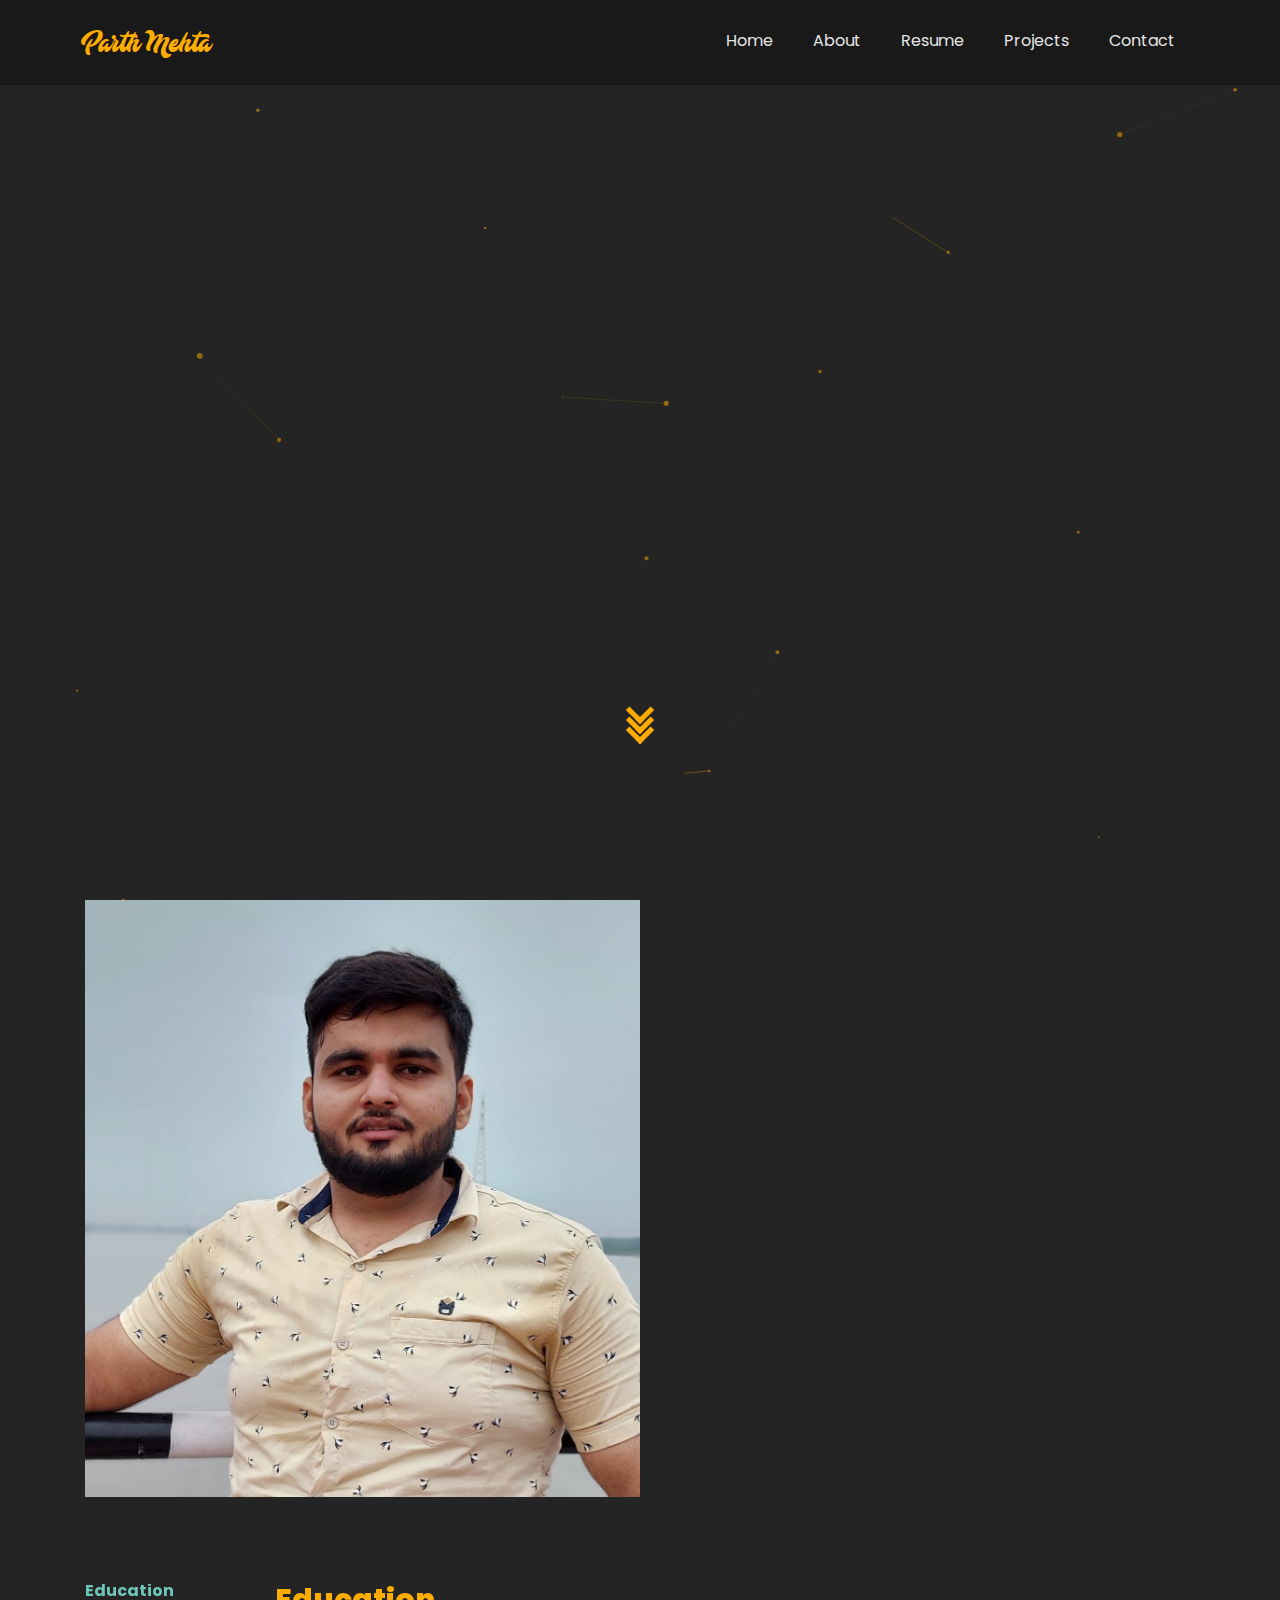
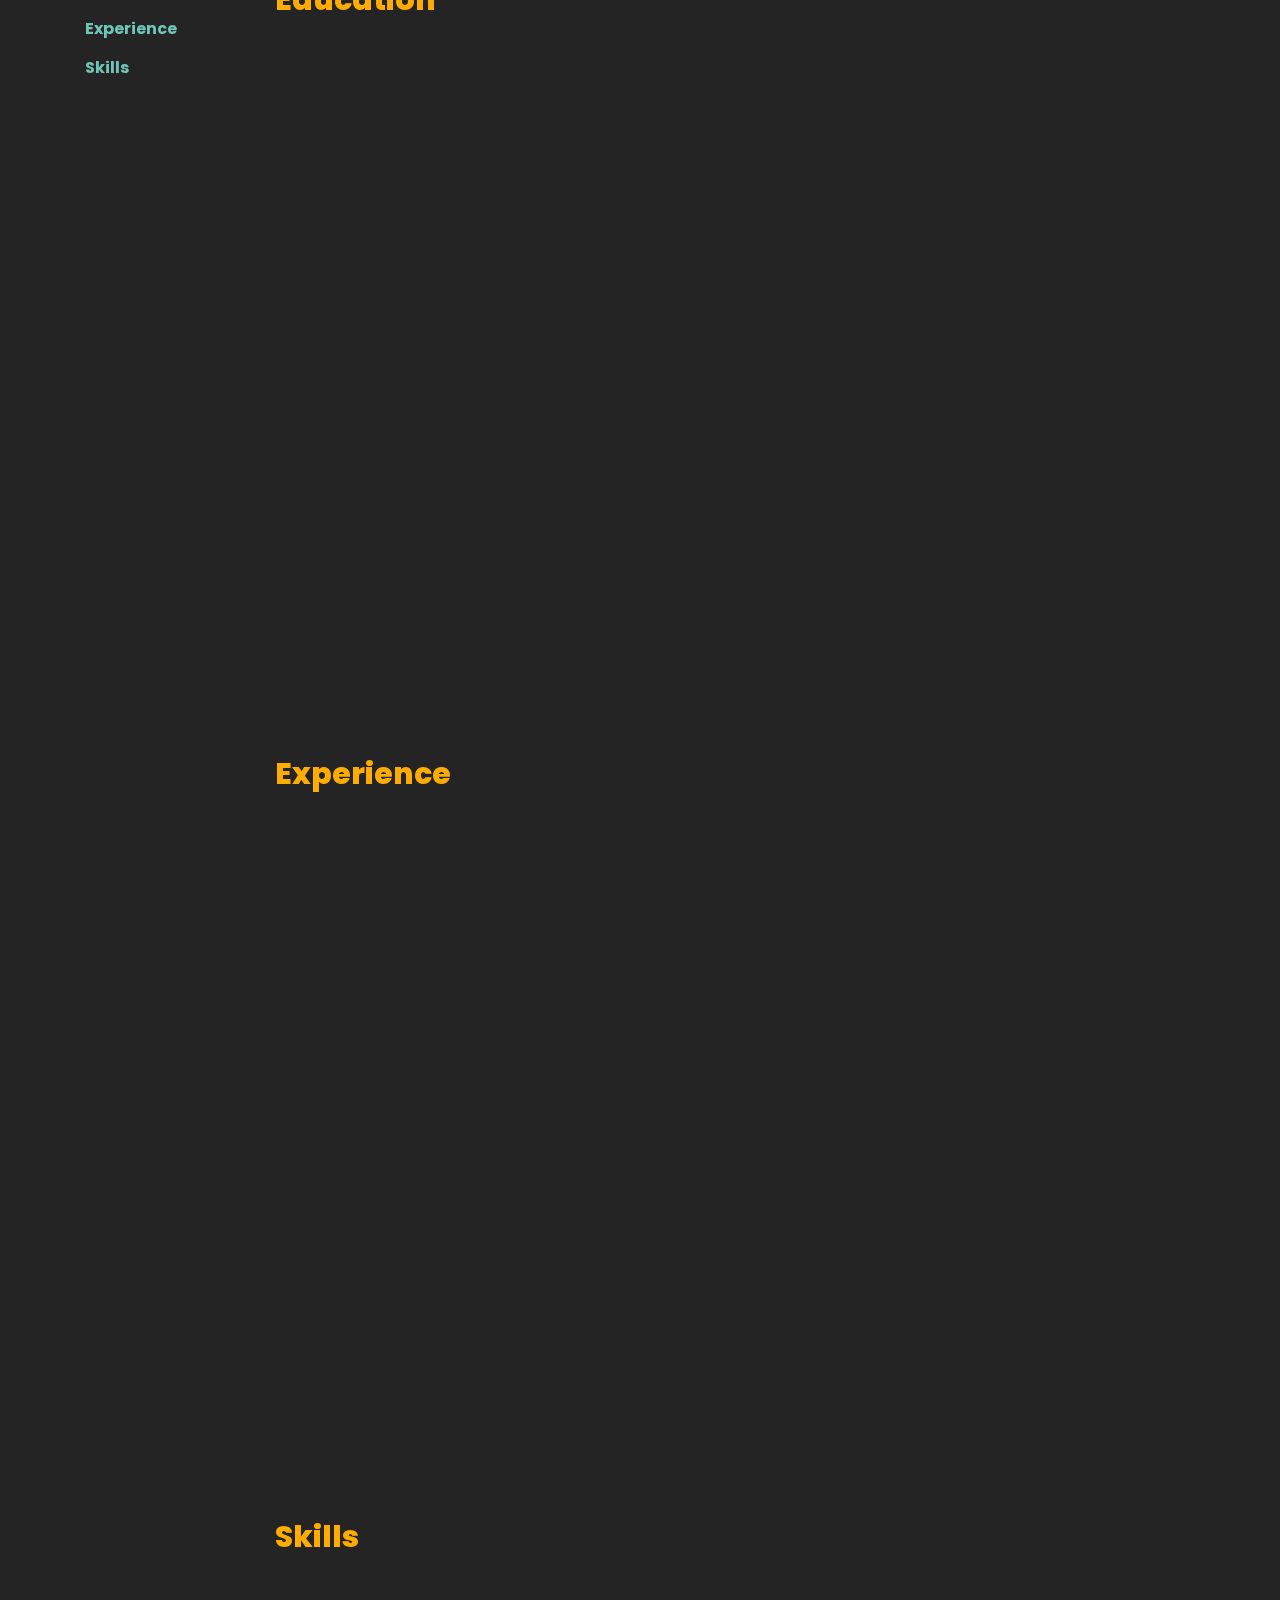
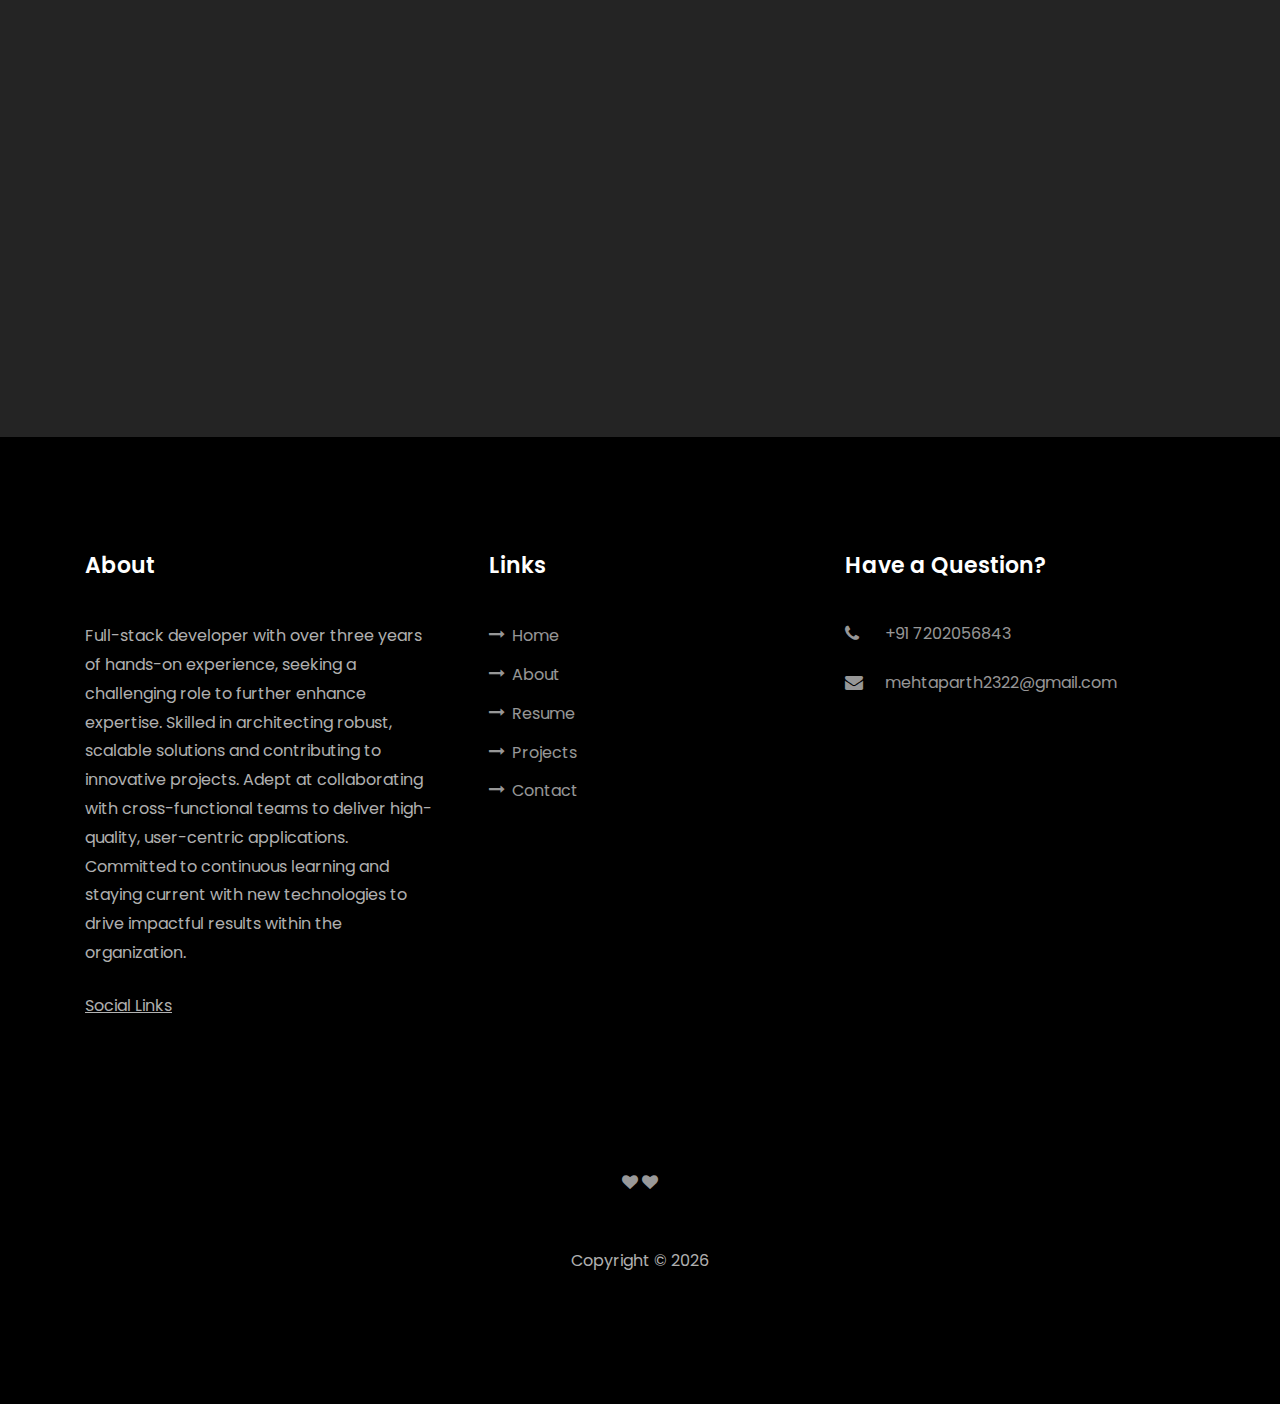
==== commit 5930038d: "Remove Logo" ====
--- a/index.html
+++ b/index.html
@@ -374,9 +374,6 @@
         </div>
         <div class="col-md-4 text-center d-flex mx-auto ftco-animate">
           <a href="https://github.com/MehtaParth2322/SnakeGame-using-JS" target="_blank" class="services-1 shadow">
-            <span class="icon">
-              <i class="icon-whatsapp"></i>
-            </span>
             <div class="desc">
               <h3 class="mb-4">Snake Game</h3>
               <p><strong>JavaScript</strong></p>
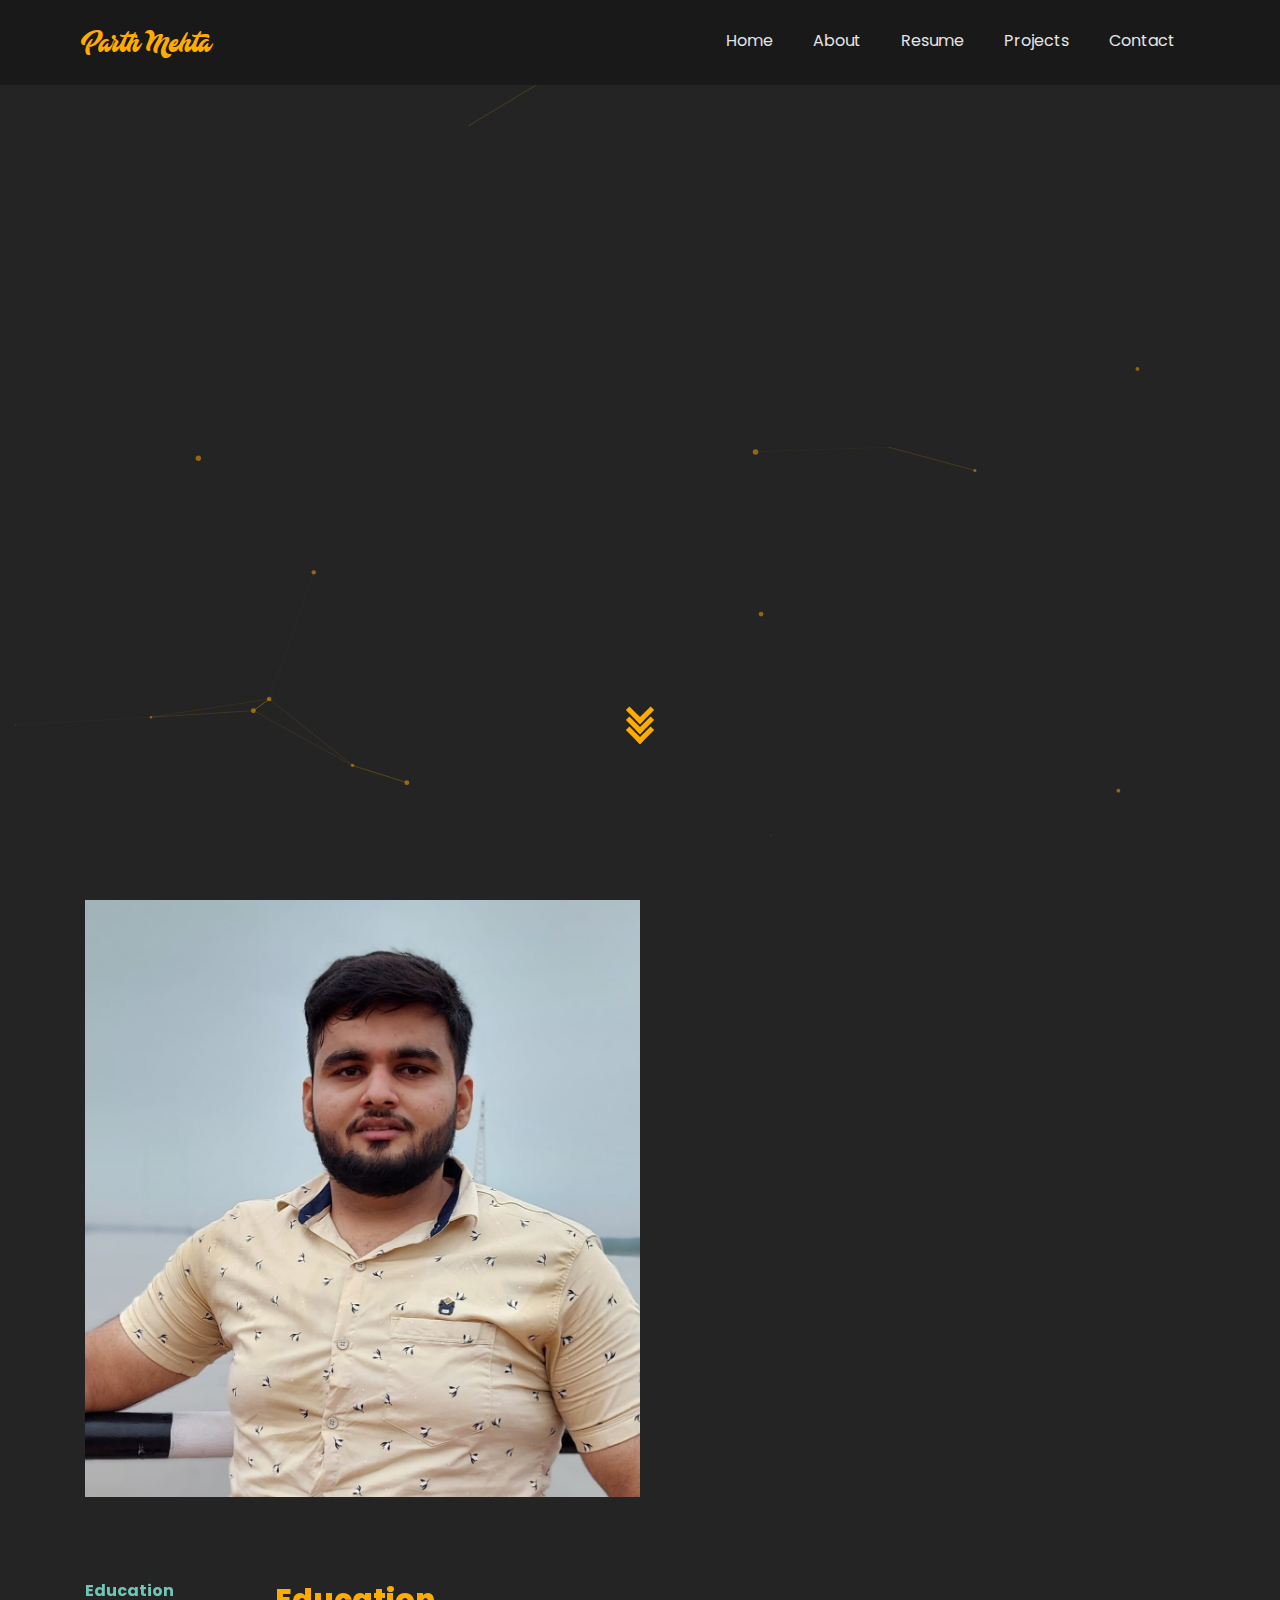
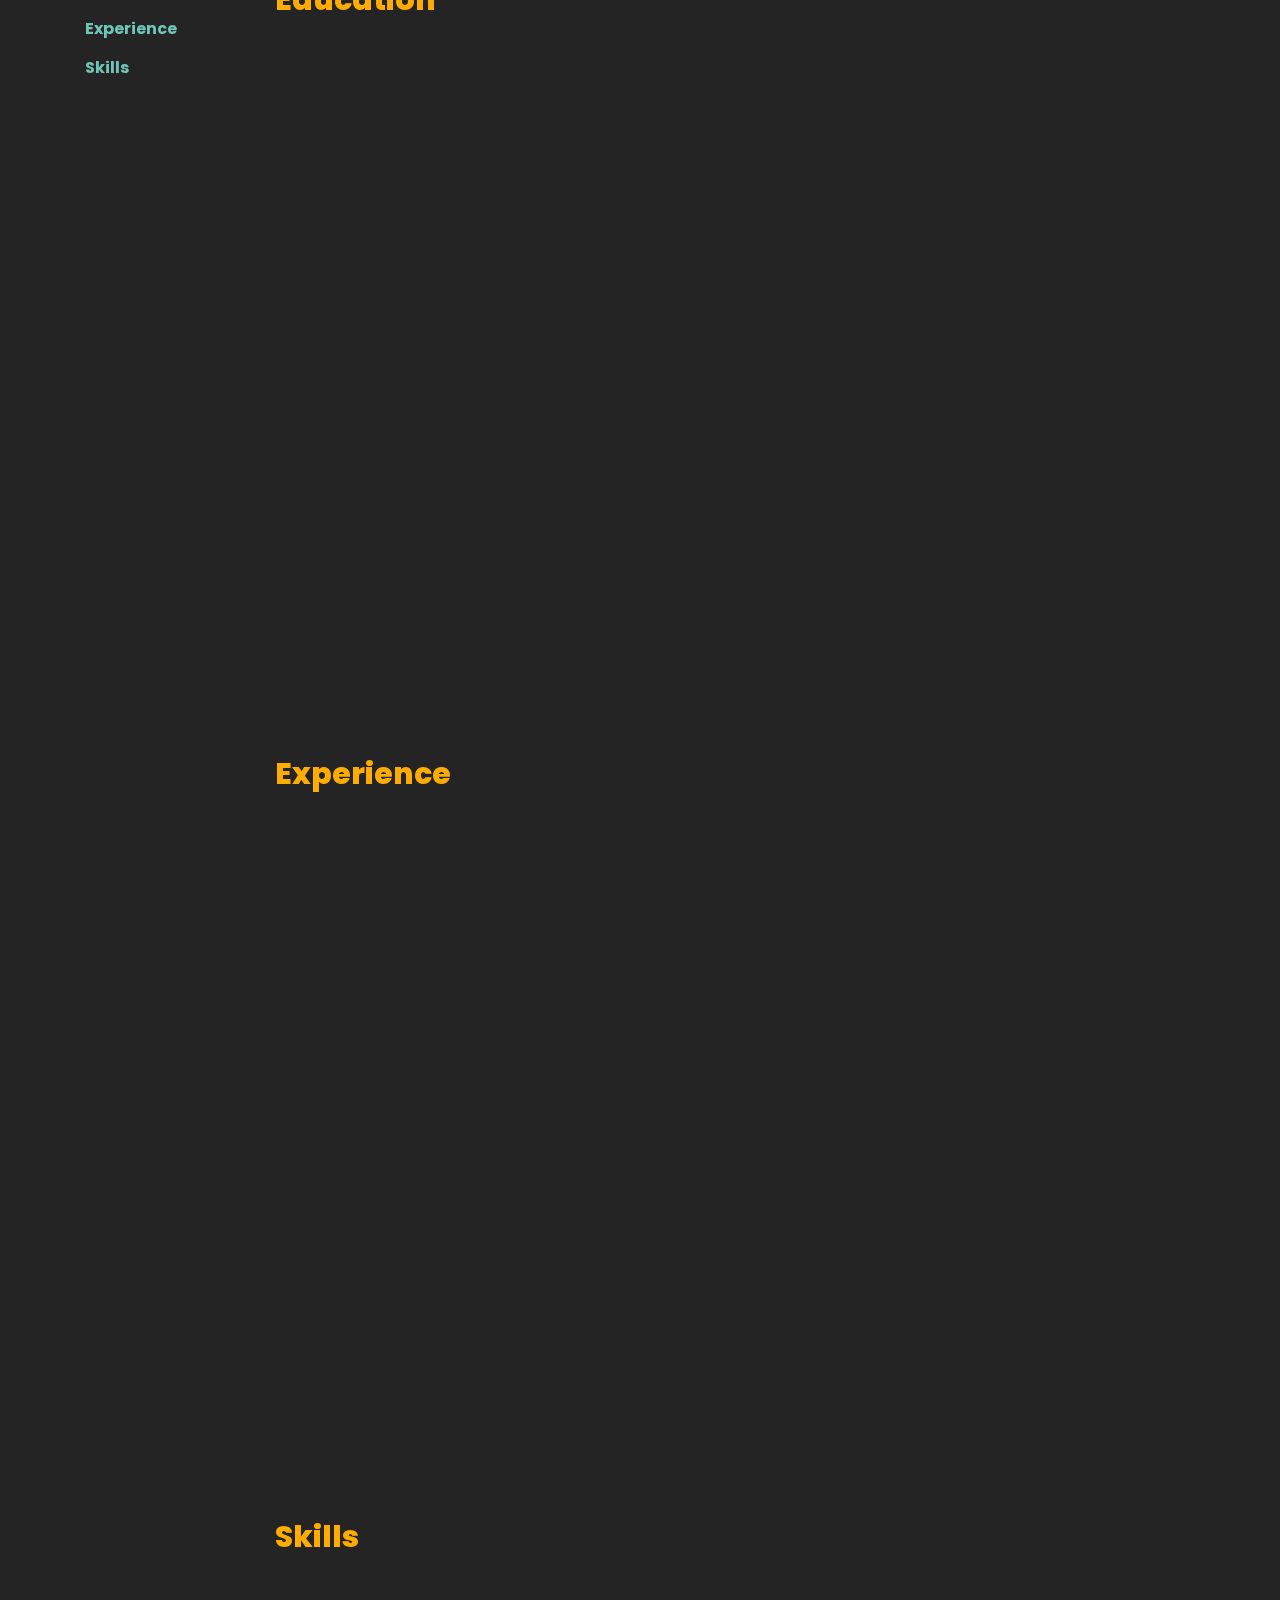
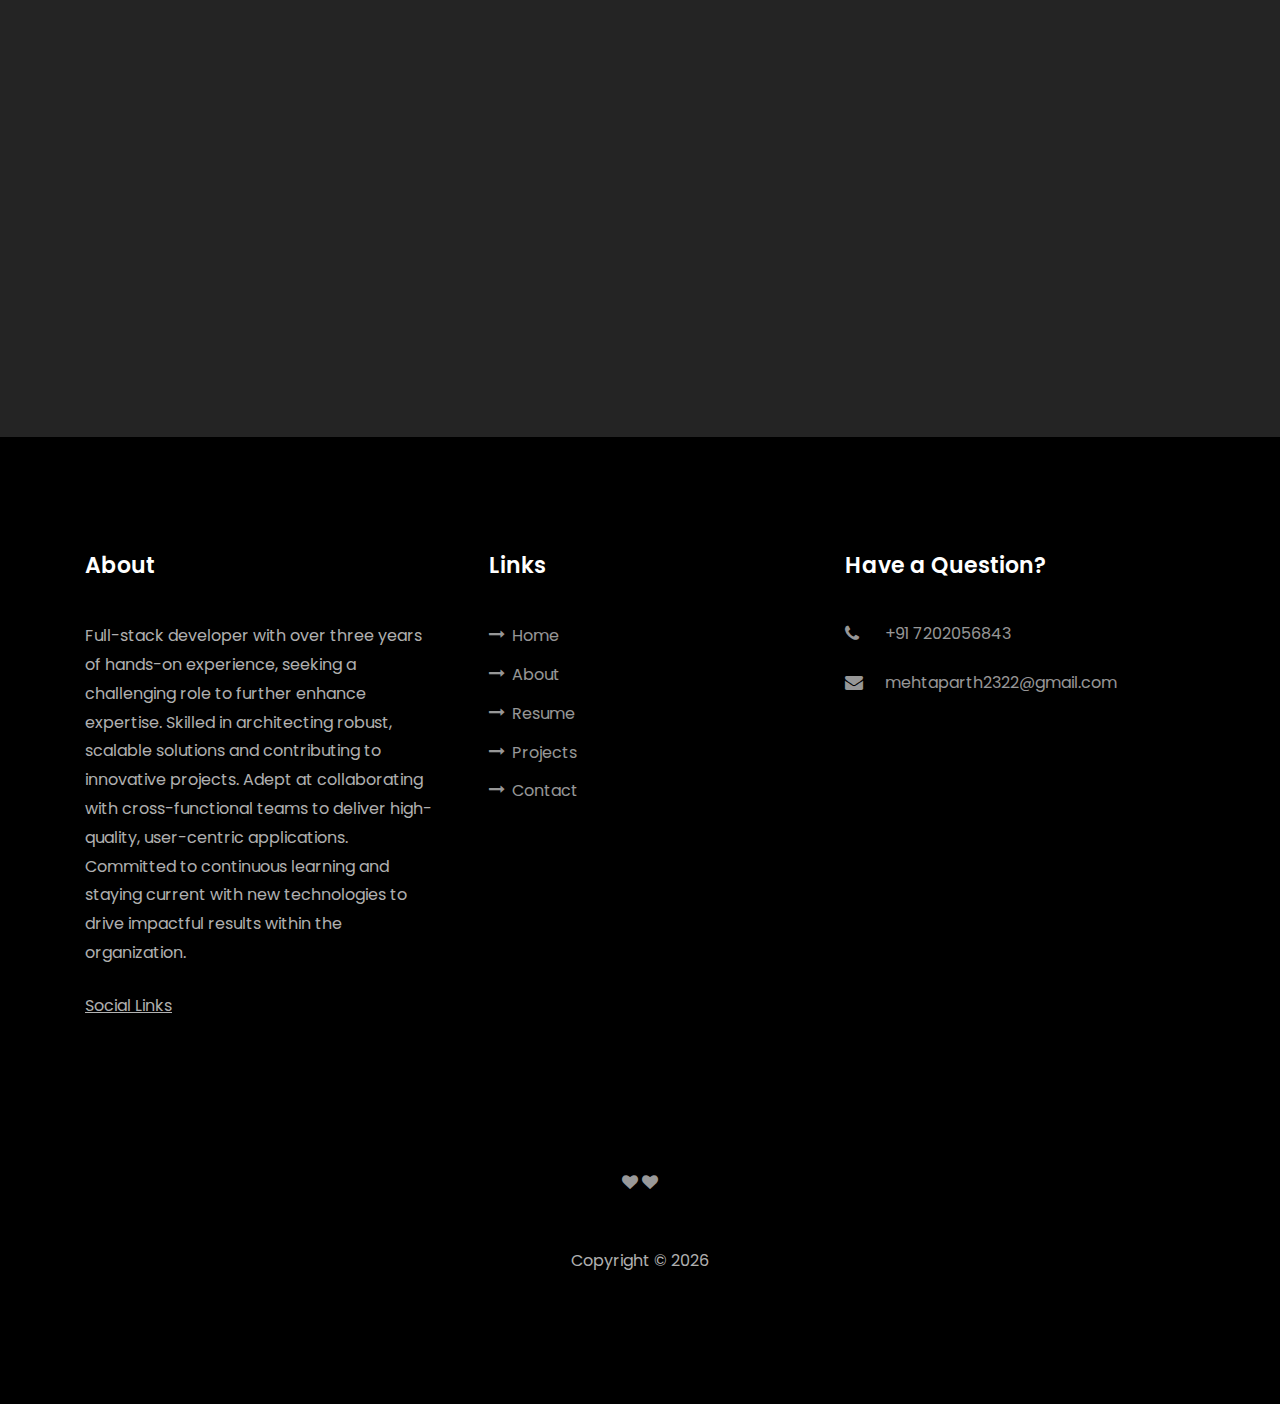
==== commit 21415745: "Update Resume" ====
--- a/index.html
+++ b/index.html
@@ -118,7 +118,7 @@
           <div class="counter-wrap ftco-animate d-flex mt-md-3">
             <div class="text">
               <p>
-                <a href="images/Parth-Mehta.pdf" class="btn btn-primary py-3 px-3">Download CV</a>
+                <a href="images/ParthMehta-Resume.pdf" class="btn btn-primary py-3 px-3">Download CV</a>
               </p>
             </div>
           </div>
